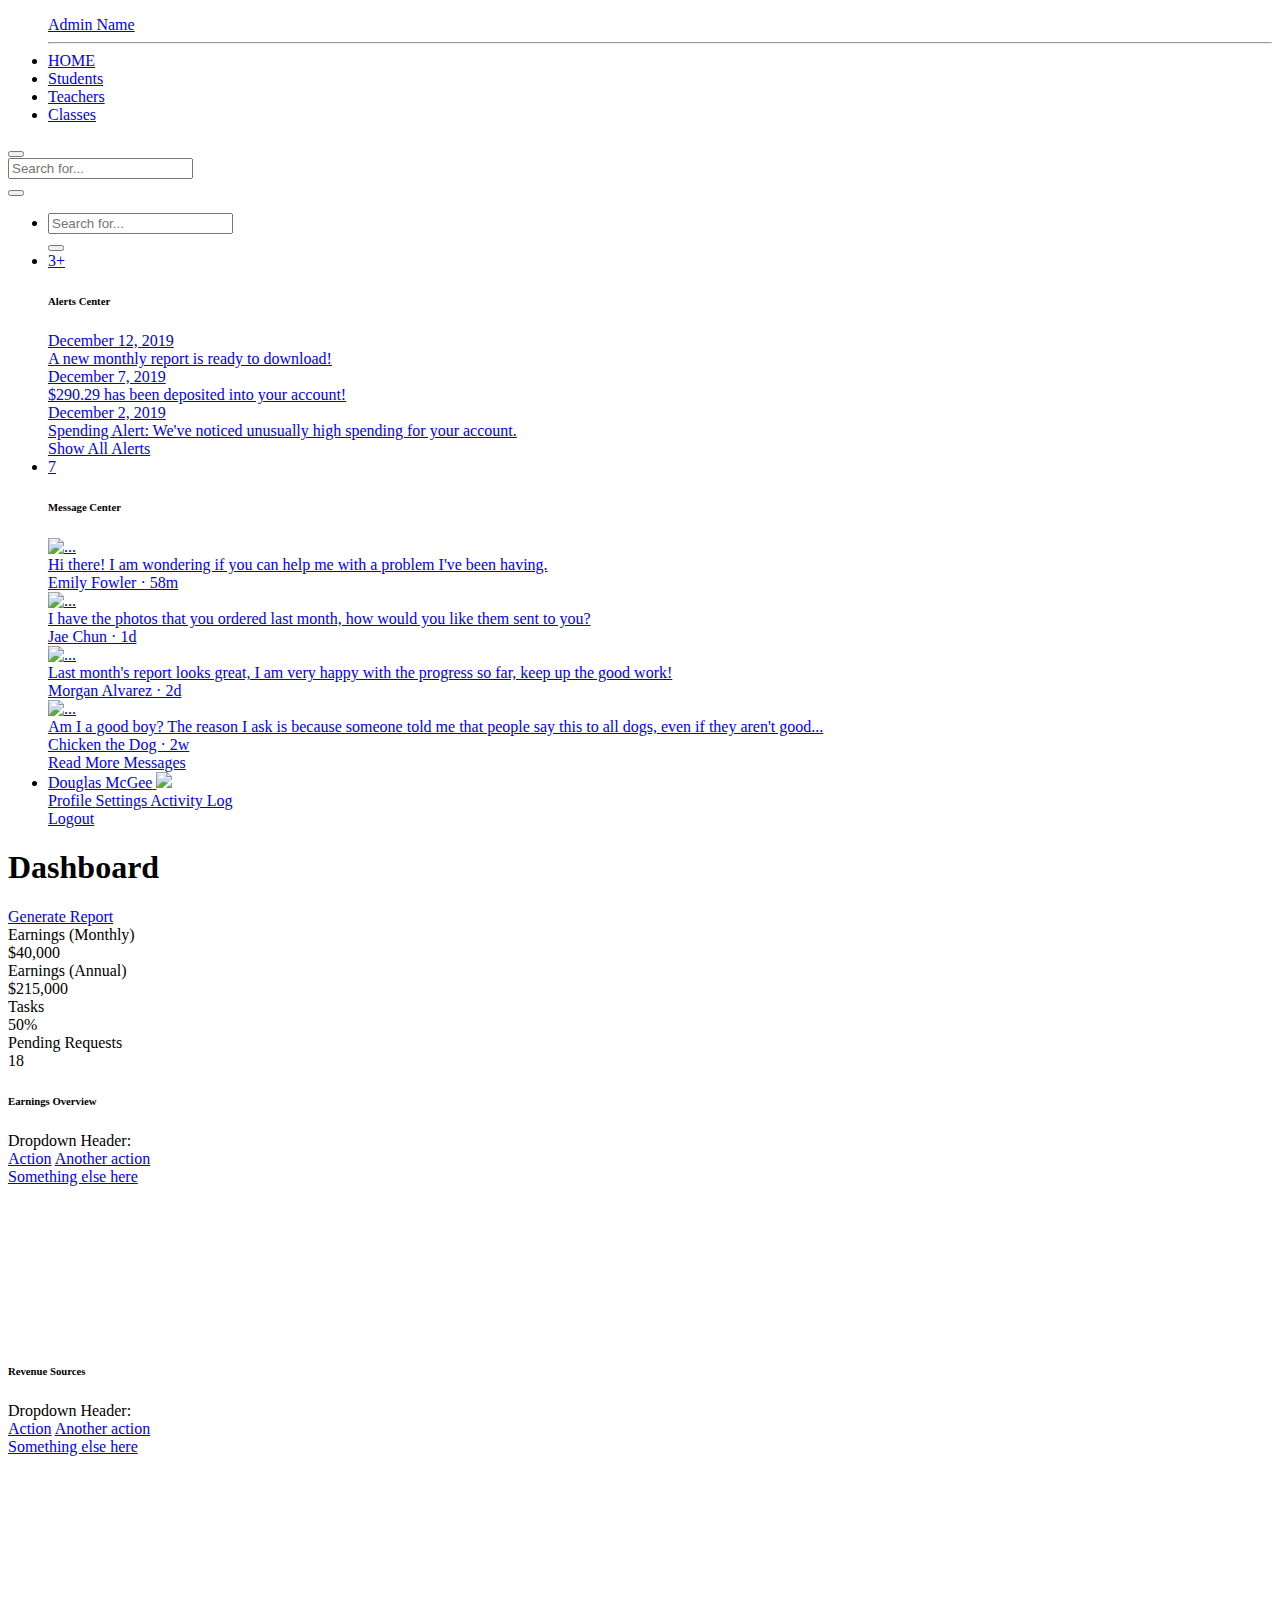
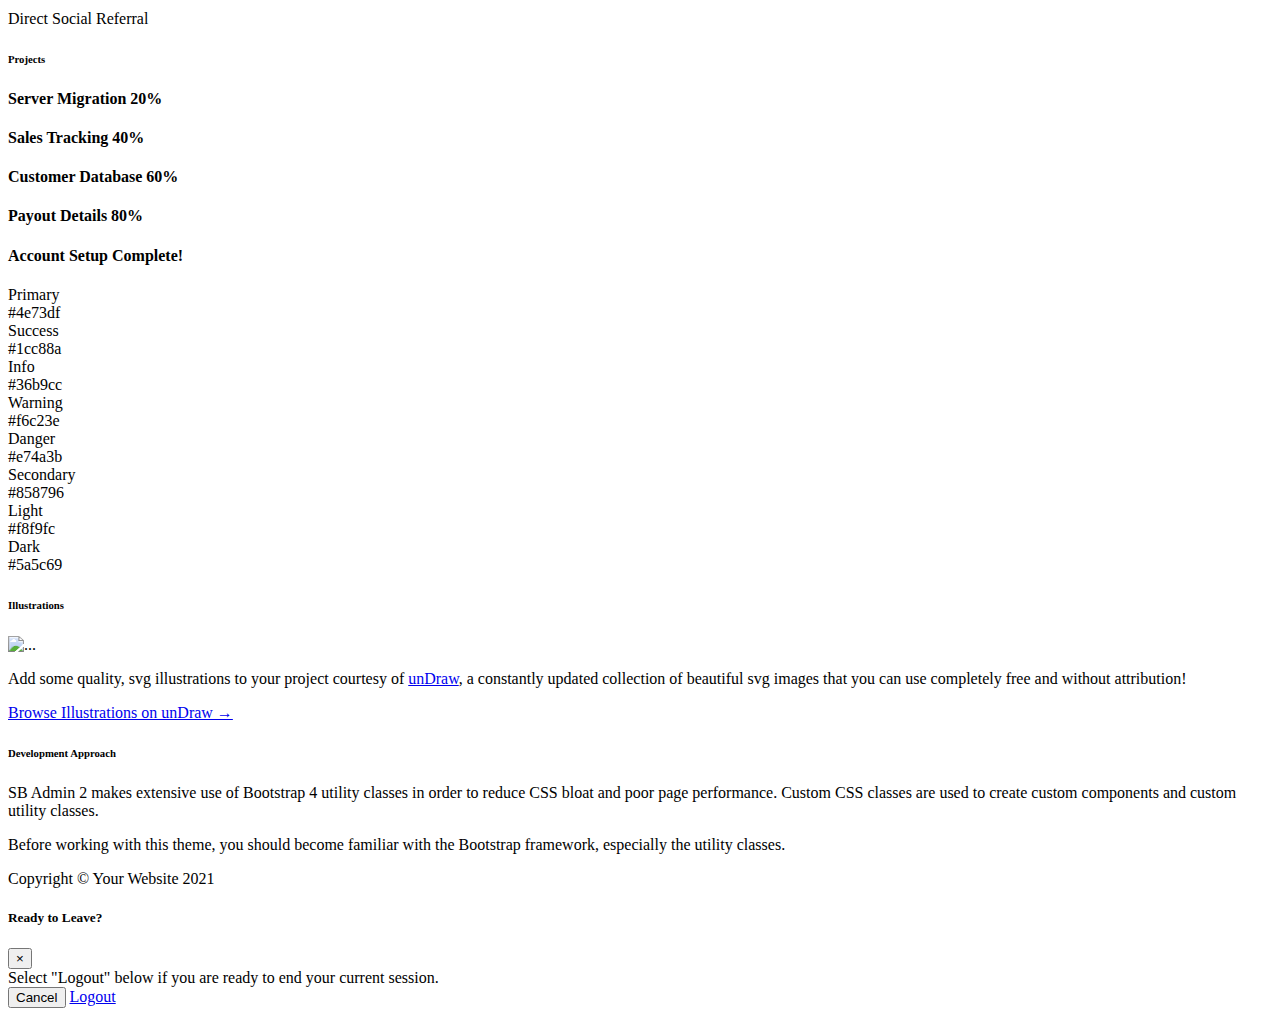
==== src/main/webapp/WEB-INF/templates/index.html @ e12fc764 "add/edit/delete/count student functions" ====
<!DOCTYPE html>
<html lang="en">

<head>

    <meta charset="utf-8">
    <meta http-equiv="X-UA-Compatible" content="IE=edge">
    <meta name="viewport" content="width=device-width, initial-scale=1, shrink-to-fit=no">
    <meta name="description" content="">
    <meta name="author" content="">

    <title> Admin Dashboard </title>

    <!-- Custom fonts for this template-->
    <link href="vendor/fontawesome-free/css/all.min.css" rel="stylesheet" type="text/css">
    <link
        href="https://fonts.googleapis.com/css?family=Nunito:200,200i,300,300i,400,400i,600,600i,700,700i,800,800i,900,900i"
        rel="stylesheet">

    <!-- Custom styles for this template-->
    <link href="css/sb-admin-2.min.css" rel="stylesheet">

</head>

<body id="page-top">

    <!-- Page Wrapper -->
    <div id="wrapper">

        <!-- Sidebar -->
        <ul class="navbar-nav bg-gradient-primary sidebar sidebar-dark accordion" id="accordionSidebar">

            <!-- Sidebar - Brand -->
            <a class="sidebar-brand d-flex align-items-center justify-content-center" href="index.html">
                <div class="sidebar-brand-icon rotate-n-15">
                    <i class="fas fa-laugh-wink"></i>
                </div>
                <div class="sidebar-brand-text mx-3"> Admin Name</div>
            </a>

            <!-- Divider -->
            <hr class="sidebar-divider my-0">

            <!-- Nav Item - Dashboard -->
            <li class="nav-item active">
                <a class="nav-link" href="index.html">
                    <i></i>
                    <span>HOME</span></a>
            </li>

            <li class="nav-item">
                <a class="nav-link collapsed" href="#" data-toggle="collapse" data-target="#collapsePages"
                   aria-expanded="true" aria-controls="collapsePages">
                    <i class="fas fa-fw fa-folder"></i>
                    <span>Students</span>
                </a>

            <li class="nav-item">
                <a class="nav-link collapsed" href="#" data-toggle="collapse" data-target="#collapsePages"
                   aria-expanded="true" aria-controls="collapsePages">
                    <i class="fas fa-fw fa-folder"></i>
                    <span>Teachers</span>
                </a>

            <li class="nav-item">
                <a class="nav-link collapsed" href="#" data-toggle="collapse" data-target="#collapsePages"
                   aria-expanded="true" aria-controls="collapsePages">
                    <i class="fas fa-fw fa-folder"></i>
                    <span>Classes</span>
                </a>
        </ul>
        <!-- End of Sidebar -->

        <!-- Content Wrapper -->
        <div id="content-wrapper" class="d-flex flex-column">

            <!-- Main Content -->
            <div id="content">

                <!-- Topbar -->
                <nav class="navbar navbar-expand navbar-light bg-white topbar mb-4 static-top shadow">

                    <!-- Sidebar Toggle (Topbar) -->
                    <button id="sidebarToggleTop" class="btn btn-link d-md-none rounded-circle mr-3">
                        <i class="fa fa-bars"></i>
                    </button>

                    <!-- Topbar Search -->
                    <form
                        class="d-none d-sm-inline-block form-inline mr-auto ml-md-3 my-2 my-md-0 mw-100 navbar-search">
                        <div class="input-group">
                            <input type="text" class="form-control bg-light border-0 small" placeholder="Search for..."
                                aria-label="Search" aria-describedby="basic-addon2">
                            <div class="input-group-append">
                                <button class="btn btn-primary" type="button">
                                    <i class="fas fa-search fa-sm"></i>
                                </button>
                            </div>
                        </div>
                    </form>

                    <!-- Topbar Navbar -->
                    <ul class="navbar-nav ml-auto">

                        <!-- Nav Item - Search Dropdown (Visible Only XS) -->
                        <li class="nav-item dropdown no-arrow d-sm-none">
                            <a class="nav-link dropdown-toggle" href="#" id="searchDropdown" role="button"
                                data-toggle="dropdown" aria-haspopup="true" aria-expanded="false">
                                <i class="fas fa-search fa-fw"></i>
                            </a>
                            <!-- Dropdown - Messages -->
                            <div class="dropdown-menu dropdown-menu-right p-3 shadow animated--grow-in"
                                aria-labelledby="searchDropdown">
                                <form class="form-inline mr-auto w-100 navbar-search">
                                    <div class="input-group">
                                        <input type="text" class="form-control bg-light border-0 small"
                                            placeholder="Search for..." aria-label="Search"
                                            aria-describedby="basic-addon2">
                                        <div class="input-group-append">
                                            <button class="btn btn-primary" type="button">
                                                <i class="fas fa-search fa-sm"></i>
                                            </button>
                                        </div>
                                    </div>
                                </form>
                            </div>
                        </li>

                        <!-- Nav Item - Alerts -->
                        <li class="nav-item dropdown no-arrow mx-1">
                            <a class="nav-link dropdown-toggle" href="#" id="alertsDropdown" role="button"
                                data-toggle="dropdown" aria-haspopup="true" aria-expanded="false">
                                <i class="fas fa-bell fa-fw"></i>
                                <!-- Counter - Alerts -->
                                <span class="badge badge-danger badge-counter">3+</span>
                            </a>
                            <!-- Dropdown - Alerts -->
                            <div class="dropdown-list dropdown-menu dropdown-menu-right shadow animated--grow-in"
                                aria-labelledby="alertsDropdown">
                                <h6 class="dropdown-header">
                                    Alerts Center
                                </h6>
                                <a class="dropdown-item d-flex align-items-center" href="#">
                                    <div class="mr-3">
                                        <div class="icon-circle bg-primary">
                                            <i class="fas fa-file-alt text-white"></i>
                                        </div>
                                    </div>
                                    <div>
                                        <div class="small text-gray-500">December 12, 2019</div>
                                        <span class="font-weight-bold">A new monthly report is ready to download!</span>
                                    </div>
                                </a>
                                <a class="dropdown-item d-flex align-items-center" href="#">
                                    <div class="mr-3">
                                        <div class="icon-circle bg-success">
                                            <i class="fas fa-donate text-white"></i>
                                        </div>
                                    </div>
                                    <div>
                                        <div class="small text-gray-500">December 7, 2019</div>
                                        $290.29 has been deposited into your account!
                                    </div>
                                </a>
                                <a class="dropdown-item d-flex align-items-center" href="#">
                                    <div class="mr-3">
                                        <div class="icon-circle bg-warning">
                                            <i class="fas fa-exclamation-triangle text-white"></i>
                                        </div>
                                    </div>
                                    <div>
                                        <div class="small text-gray-500">December 2, 2019</div>
                                        Spending Alert: We've noticed unusually high spending for your account.
                                    </div>
                                </a>
                                <a class="dropdown-item text-center small text-gray-500" href="#">Show All Alerts</a>
                            </div>
                        </li>

                        <!-- Nav Item - Messages -->
                        <li class="nav-item dropdown no-arrow mx-1">
                            <a class="nav-link dropdown-toggle" href="#" id="messagesDropdown" role="button"
                                data-toggle="dropdown" aria-haspopup="true" aria-expanded="false">
                                <i class="fas fa-envelope fa-fw"></i>
                                <!-- Counter - Messages -->
                                <span class="badge badge-danger badge-counter">7</span>
                            </a>
                            <!-- Dropdown - Messages -->
                            <div class="dropdown-list dropdown-menu dropdown-menu-right shadow animated--grow-in"
                                aria-labelledby="messagesDropdown">
                                <h6 class="dropdown-header">
                                    Message Center
                                </h6>
                                <a class="dropdown-item d-flex align-items-center" href="#">
                                    <div class="dropdown-list-image mr-3">
                                        <img class="rounded-circle" src="img/undraw_profile_1.svg"
                                            alt="...">
                                        <div class="status-indicator bg-success"></div>
                                    </div>
                                    <div class="font-weight-bold">
                                        <div class="text-truncate">Hi there! I am wondering if you can help me with a
                                            problem I've been having.</div>
                                        <div class="small text-gray-500">Emily Fowler · 58m</div>
                                    </div>
                                </a>
                                <a class="dropdown-item d-flex align-items-center" href="#">
                                    <div class="dropdown-list-image mr-3">
                                        <img class="rounded-circle" src="img/undraw_profile_2.svg"
                                            alt="...">
                                        <div class="status-indicator"></div>
                                    </div>
                                    <div>
                                        <div class="text-truncate">I have the photos that you ordered last month, how
                                            would you like them sent to you?</div>
                                        <div class="small text-gray-500">Jae Chun · 1d</div>
                                    </div>
                                </a>
                                <a class="dropdown-item d-flex align-items-center" href="#">
                                    <div class="dropdown-list-image mr-3">
                                        <img class="rounded-circle" src="img/undraw_profile_3.svg"
                                            alt="...">
                                        <div class="status-indicator bg-warning"></div>
                                    </div>
                                    <div>
                                        <div class="text-truncate">Last month's report looks great, I am very happy with
                                            the progress so far, keep up the good work!</div>
                                        <div class="small text-gray-500">Morgan Alvarez · 2d</div>
                                    </div>
                                </a>
                                <a class="dropdown-item d-flex align-items-center" href="#">
                                    <div class="dropdown-list-image mr-3">
                                        <img class="rounded-circle" src="https://source.unsplash.com/Mv9hjnEUHR4/60x60"
                                            alt="...">
                                        <div class="status-indicator bg-success"></div>
                                    </div>
                                    <div>
                                        <div class="text-truncate">Am I a good boy? The reason I ask is because someone
                                            told me that people say this to all dogs, even if they aren't good...</div>
                                        <div class="small text-gray-500">Chicken the Dog · 2w</div>
                                    </div>
                                </a>
                                <a class="dropdown-item text-center small text-gray-500" href="#">Read More Messages</a>
                            </div>
                        </li>

                        <div class="topbar-divider d-none d-sm-block"></div>

                        <!-- Nav Item - User Information -->
                        <li class="nav-item dropdown no-arrow">
                            <a class="nav-link dropdown-toggle" href="#" id="userDropdown" role="button"
                                data-toggle="dropdown" aria-haspopup="true" aria-expanded="false">
                                <span class="mr-2 d-none d-lg-inline text-gray-600 small">Douglas McGee</span>
                                <img class="img-profile rounded-circle"
                                    src="img/undraw_profile.svg">
                            </a>
                            <!-- Dropdown - User Information -->
                            <div class="dropdown-menu dropdown-menu-right shadow animated--grow-in"
                                aria-labelledby="userDropdown">
                                <a class="dropdown-item" href="#">
                                    <i class="fas fa-user fa-sm fa-fw mr-2 text-gray-400"></i>
                                    Profile
                                </a>
                                <a class="dropdown-item" href="#">
                                    <i class="fas fa-cogs fa-sm fa-fw mr-2 text-gray-400"></i>
                                    Settings
                                </a>
                                <a class="dropdown-item" href="#">
                                    <i class="fas fa-list fa-sm fa-fw mr-2 text-gray-400"></i>
                                    Activity Log
                                </a>
                                <div class="dropdown-divider"></div>
                                <a class="dropdown-item" href="#" data-toggle="modal" data-target="#logoutModal">
                                    <i class="fas fa-sign-out-alt fa-sm fa-fw mr-2 text-gray-400"></i>
                                    Logout
                                </a>
                            </div>
                        </li>

                    </ul>

                </nav>
                <!-- End of Topbar -->

                <!-- Begin Page Content -->
                <div class="container-fluid">

                    <!-- Page Heading -->
                    <div class="d-sm-flex align-items-center justify-content-between mb-4">
                        <h1 class="h3 mb-0 text-gray-800">Dashboard</h1>
                        <a href="#" class="d-none d-sm-inline-block btn btn-sm btn-primary shadow-sm"><i
                                class="fas fa-download fa-sm text-white-50"></i> Generate Report</a>
                    </div>

                    <!-- Content Row -->
                    <div class="row">

                        <!-- Earnings (Monthly) Card Example -->
                        <div class="col-xl-3 col-md-6 mb-4">
                            <div class="card border-left-primary shadow h-100 py-2">
                                <div class="card-body">
                                    <div class="row no-gutters align-items-center">
                                        <div class="col mr-2">
                                            <div class="text-xs font-weight-bold text-primary text-uppercase mb-1">
                                                Earnings (Monthly)</div>
                                            <div class="h5 mb-0 font-weight-bold text-gray-800">$40,000</div>
                                        </div>
                                        <div class="col-auto">
                                            <i class="fas fa-calendar fa-2x text-gray-300"></i>
                                        </div>
                                    </div>
                                </div>
                            </div>
                        </div>

                        <!-- Earnings (Monthly) Card Example -->
                        <div class="col-xl-3 col-md-6 mb-4">
                            <div class="card border-left-success shadow h-100 py-2">
                                <div class="card-body">
                                    <div class="row no-gutters align-items-center">
                                        <div class="col mr-2">
                                            <div class="text-xs font-weight-bold text-success text-uppercase mb-1">
                                                Earnings (Annual)</div>
                                            <div class="h5 mb-0 font-weight-bold text-gray-800">$215,000</div>
                                        </div>
                                        <div class="col-auto">
                                            <i class="fas fa-dollar-sign fa-2x text-gray-300"></i>
                                        </div>
                                    </div>
                                </div>
                            </div>
                        </div>

                        <!-- Earnings (Monthly) Card Example -->
                        <div class="col-xl-3 col-md-6 mb-4">
                            <div class="card border-left-info shadow h-100 py-2">
                                <div class="card-body">
                                    <div class="row no-gutters align-items-center">
                                        <div class="col mr-2">
                                            <div class="text-xs font-weight-bold text-info text-uppercase mb-1">Tasks
                                            </div>
                                            <div class="row no-gutters align-items-center">
                                                <div class="col-auto">
                                                    <div class="h5 mb-0 mr-3 font-weight-bold text-gray-800">50%</div>
                                                </div>
                                                <div class="col">
                                                    <div class="progress progress-sm mr-2">
                                                        <div class="progress-bar bg-info" role="progressbar"
                                                            style="width: 50%" aria-valuenow="50" aria-valuemin="0"
                                                            aria-valuemax="100"></div>
                                                    </div>
                                                </div>
                                            </div>
                                        </div>
                                        <div class="col-auto">
                                            <i class="fas fa-clipboard-list fa-2x text-gray-300"></i>
                                        </div>
                                    </div>
                                </div>
                            </div>
                        </div>

                        <!-- Pending Requests Card Example -->
                        <div class="col-xl-3 col-md-6 mb-4">
                            <div class="card border-left-warning shadow h-100 py-2">
                                <div class="card-body">
                                    <div class="row no-gutters align-items-center">
                                        <div class="col mr-2">
                                            <div class="text-xs font-weight-bold text-warning text-uppercase mb-1">
                                                Pending Requests</div>
                                            <div class="h5 mb-0 font-weight-bold text-gray-800">18</div>
                                        </div>
                                        <div class="col-auto">
                                            <i class="fas fa-comments fa-2x text-gray-300"></i>
                                        </div>
                                    </div>
                                </div>
                            </div>
                        </div>
                    </div>

                    <!-- Content Row -->

                    <div class="row">

                        <!-- Area Chart -->
                        <div class="col-xl-8 col-lg-7">
                            <div class="card shadow mb-4">
                                <!-- Card Header - Dropdown -->
                                <div
                                    class="card-header py-3 d-flex flex-row align-items-center justify-content-between">
                                    <h6 class="m-0 font-weight-bold text-primary">Earnings Overview</h6>
                                    <div class="dropdown no-arrow">
                                        <a class="dropdown-toggle" href="#" role="button" id="dropdownMenuLink"
                                            data-toggle="dropdown" aria-haspopup="true" aria-expanded="false">
                                            <i class="fas fa-ellipsis-v fa-sm fa-fw text-gray-400"></i>
                                        </a>
                                        <div class="dropdown-menu dropdown-menu-right shadow animated--fade-in"
                                            aria-labelledby="dropdownMenuLink">
                                            <div class="dropdown-header">Dropdown Header:</div>
                                            <a class="dropdown-item" href="#">Action</a>
                                            <a class="dropdown-item" href="#">Another action</a>
                                            <div class="dropdown-divider"></div>
                                            <a class="dropdown-item" href="#">Something else here</a>
                                        </div>
                                    </div>
                                </div>
                                <!-- Card Body -->
                                <div class="card-body">
                                    <div class="chart-area">
                                        <canvas id="myAreaChart"></canvas>
                                    </div>
                                </div>
                            </div>
                        </div>

                        <!-- Pie Chart -->
                        <div class="col-xl-4 col-lg-5">
                            <div class="card shadow mb-4">
                                <!-- Card Header - Dropdown -->
                                <div
                                    class="card-header py-3 d-flex flex-row align-items-center justify-content-between">
                                    <h6 class="m-0 font-weight-bold text-primary">Revenue Sources</h6>
                                    <div class="dropdown no-arrow">
                                        <a class="dropdown-toggle" href="#" role="button" id="dropdownMenuLink"
                                            data-toggle="dropdown" aria-haspopup="true" aria-expanded="false">
                                            <i class="fas fa-ellipsis-v fa-sm fa-fw text-gray-400"></i>
                                        </a>
                                        <div class="dropdown-menu dropdown-menu-right shadow animated--fade-in"
                                            aria-labelledby="dropdownMenuLink">
                                            <div class="dropdown-header">Dropdown Header:</div>
                                            <a class="dropdown-item" href="#">Action</a>
                                            <a class="dropdown-item" href="#">Another action</a>
                                            <div class="dropdown-divider"></div>
                                            <a class="dropdown-item" href="#">Something else here</a>
                                        </div>
                                    </div>
                                </div>
                                <!-- Card Body -->
                                <div class="card-body">
                                    <div class="chart-pie pt-4 pb-2">
                                        <canvas id="myPieChart"></canvas>
                                    </div>
                                    <div class="mt-4 text-center small">
                                        <span class="mr-2">
                                            <i class="fas fa-circle text-primary"></i> Direct
                                        </span>
                                        <span class="mr-2">
                                            <i class="fas fa-circle text-success"></i> Social
                                        </span>
                                        <span class="mr-2">
                                            <i class="fas fa-circle text-info"></i> Referral
                                        </span>
                                    </div>
                                </div>
                            </div>
                        </div>
                    </div>

                    <!-- Content Row -->
                    <div class="row">

                        <!-- Content Column -->
                        <div class="col-lg-6 mb-4">

                            <!-- Project Card Example -->
                            <div class="card shadow mb-4">
                                <div class="card-header py-3">
                                    <h6 class="m-0 font-weight-bold text-primary">Projects</h6>
                                </div>
                                <div class="card-body">
                                    <h4 class="small font-weight-bold">Server Migration <span
                                            class="float-right">20%</span></h4>
                                    <div class="progress mb-4">
                                        <div class="progress-bar bg-danger" role="progressbar" style="width: 20%"
                                            aria-valuenow="20" aria-valuemin="0" aria-valuemax="100"></div>
                                    </div>
                                    <h4 class="small font-weight-bold">Sales Tracking <span
                                            class="float-right">40%</span></h4>
                                    <div class="progress mb-4">
                                        <div class="progress-bar bg-warning" role="progressbar" style="width: 40%"
                                            aria-valuenow="40" aria-valuemin="0" aria-valuemax="100"></div>
                                    </div>
                                    <h4 class="small font-weight-bold">Customer Database <span
                                            class="float-right">60%</span></h4>
                                    <div class="progress mb-4">
                                        <div class="progress-bar" role="progressbar" style="width: 60%"
                                            aria-valuenow="60" aria-valuemin="0" aria-valuemax="100"></div>
                                    </div>
                                    <h4 class="small font-weight-bold">Payout Details <span
                                            class="float-right">80%</span></h4>
                                    <div class="progress mb-4">
                                        <div class="progress-bar bg-info" role="progressbar" style="width: 80%"
                                            aria-valuenow="80" aria-valuemin="0" aria-valuemax="100"></div>
                                    </div>
                                    <h4 class="small font-weight-bold">Account Setup <span
                                            class="float-right">Complete!</span></h4>
                                    <div class="progress">
                                        <div class="progress-bar bg-success" role="progressbar" style="width: 100%"
                                            aria-valuenow="100" aria-valuemin="0" aria-valuemax="100"></div>
                                    </div>
                                </div>
                            </div>

                            <!-- Color System -->
                            <div class="row">
                                <div class="col-lg-6 mb-4">
                                    <div class="card bg-primary text-white shadow">
                                        <div class="card-body">
                                            Primary
                                            <div class="text-white-50 small">#4e73df</div>
                                        </div>
                                    </div>
                                </div>
                                <div class="col-lg-6 mb-4">
                                    <div class="card bg-success text-white shadow">
                                        <div class="card-body">
                                            Success
                                            <div class="text-white-50 small">#1cc88a</div>
                                        </div>
                                    </div>
                                </div>
                                <div class="col-lg-6 mb-4">
                                    <div class="card bg-info text-white shadow">
                                        <div class="card-body">
                                            Info
                                            <div class="text-white-50 small">#36b9cc</div>
                                        </div>
                                    </div>
                                </div>
                                <div class="col-lg-6 mb-4">
                                    <div class="card bg-warning text-white shadow">
                                        <div class="card-body">
                                            Warning
                                            <div class="text-white-50 small">#f6c23e</div>
                                        </div>
                                    </div>
                                </div>
                                <div class="col-lg-6 mb-4">
                                    <div class="card bg-danger text-white shadow">
                                        <div class="card-body">
                                            Danger
                                            <div class="text-white-50 small">#e74a3b</div>
                                        </div>
                                    </div>
                                </div>
                                <div class="col-lg-6 mb-4">
                                    <div class="card bg-secondary text-white shadow">
                                        <div class="card-body">
                                            Secondary
                                            <div class="text-white-50 small">#858796</div>
                                        </div>
                                    </div>
                                </div>
                                <div class="col-lg-6 mb-4">
                                    <div class="card bg-light text-black shadow">
                                        <div class="card-body">
                                            Light
                                            <div class="text-black-50 small">#f8f9fc</div>
                                        </div>
                                    </div>
                                </div>
                                <div class="col-lg-6 mb-4">
                                    <div class="card bg-dark text-white shadow">
                                        <div class="card-body">
                                            Dark
                                            <div class="text-white-50 small">#5a5c69</div>
                                        </div>
                                    </div>
                                </div>
                            </div>

                        </div>

                        <div class="col-lg-6 mb-4">

                            <!-- Illustrations -->
                            <div class="card shadow mb-4">
                                <div class="card-header py-3">
                                    <h6 class="m-0 font-weight-bold text-primary">Illustrations</h6>
                                </div>
                                <div class="card-body">
                                    <div class="text-center">
                                        <img class="img-fluid px-3 px-sm-4 mt-3 mb-4" style="width: 25rem;"
                                            src="img/undraw_posting_photo.svg" alt="...">
                                    </div>
                                    <p>Add some quality, svg illustrations to your project courtesy of <a
                                            target="_blank" rel="nofollow" href="https://undraw.co/">unDraw</a>, a
                                        constantly updated collection of beautiful svg images that you can use
                                        completely free and without attribution!</p>
                                    <a target="_blank" rel="nofollow" href="https://undraw.co/">Browse Illustrations on
                                        unDraw &rarr;</a>
                                </div>
                            </div>

                            <!-- Approach -->
                            <div class="card shadow mb-4">
                                <div class="card-header py-3">
                                    <h6 class="m-0 font-weight-bold text-primary">Development Approach</h6>
                                </div>
                                <div class="card-body">
                                    <p>SB Admin 2 makes extensive use of Bootstrap 4 utility classes in order to reduce
                                        CSS bloat and poor page performance. Custom CSS classes are used to create
                                        custom components and custom utility classes.</p>
                                    <p class="mb-0">Before working with this theme, you should become familiar with the
                                        Bootstrap framework, especially the utility classes.</p>
                                </div>
                            </div>

                        </div>
                    </div>

                </div>
                <!-- /.container-fluid -->

            </div>
            <!-- End of Main Content -->

            <!-- Footer -->
            <footer class="sticky-footer bg-white">
                <div class="container my-auto">
                    <div class="copyright text-center my-auto">
                        <span>Copyright &copy; Your Website 2021</span>
                    </div>
                </div>
            </footer>
            <!-- End of Footer -->

        </div>
        <!-- End of Content Wrapper -->

    </div>
    <!-- End of Page Wrapper -->

    <!-- Scroll to Top Button-->
    <a class="scroll-to-top rounded" href="#page-top">
        <i class="fas fa-angle-up"></i>
    </a>

    <!-- Logout Modal-->
    <div class="modal fade" id="logoutModal" tabindex="-1" role="dialog" aria-labelledby="exampleModalLabel"
        aria-hidden="true">
        <div class="modal-dialog" role="document">
            <div class="modal-content">
                <div class="modal-header">
                    <h5 class="modal-title" id="exampleModalLabel">Ready to Leave?</h5>
                    <button class="close" type="button" data-dismiss="modal" aria-label="Close">
                        <span aria-hidden="true">×</span>
                    </button>
                </div>
                <div class="modal-body">Select "Logout" below if you are ready to end your current session.</div>
                <div class="modal-footer">
                    <button class="btn btn-secondary" type="button" data-dismiss="modal">Cancel</button>
                    <a class="btn btn-primary" href="login.html">Logout</a>
                </div>
            </div>
        </div>
    </div>

    <!-- Bootstrap core JavaScript-->
    <script src="vendor/jquery/jquery.min.js"></script>
    <script src="vendor/bootstrap/js/bootstrap.bundle.min.js"></script>

    <!-- Core plugin JavaScript-->
    <script src="vendor/jquery-easing/jquery.easing.min.js"></script>

    <!-- Custom scripts for all pages-->
    <script src="js/sb-admin-2.min.js"></script>

    <!-- Page level plugins -->
    <script src="vendor/chart.js/Chart.min.js"></script>

    <!-- Page level custom scripts -->
    <script src="js/demo/chart-area-demo.js"></script>
    <script src="js/demo/chart-pie-demo.js"></script>

</body>

</html>
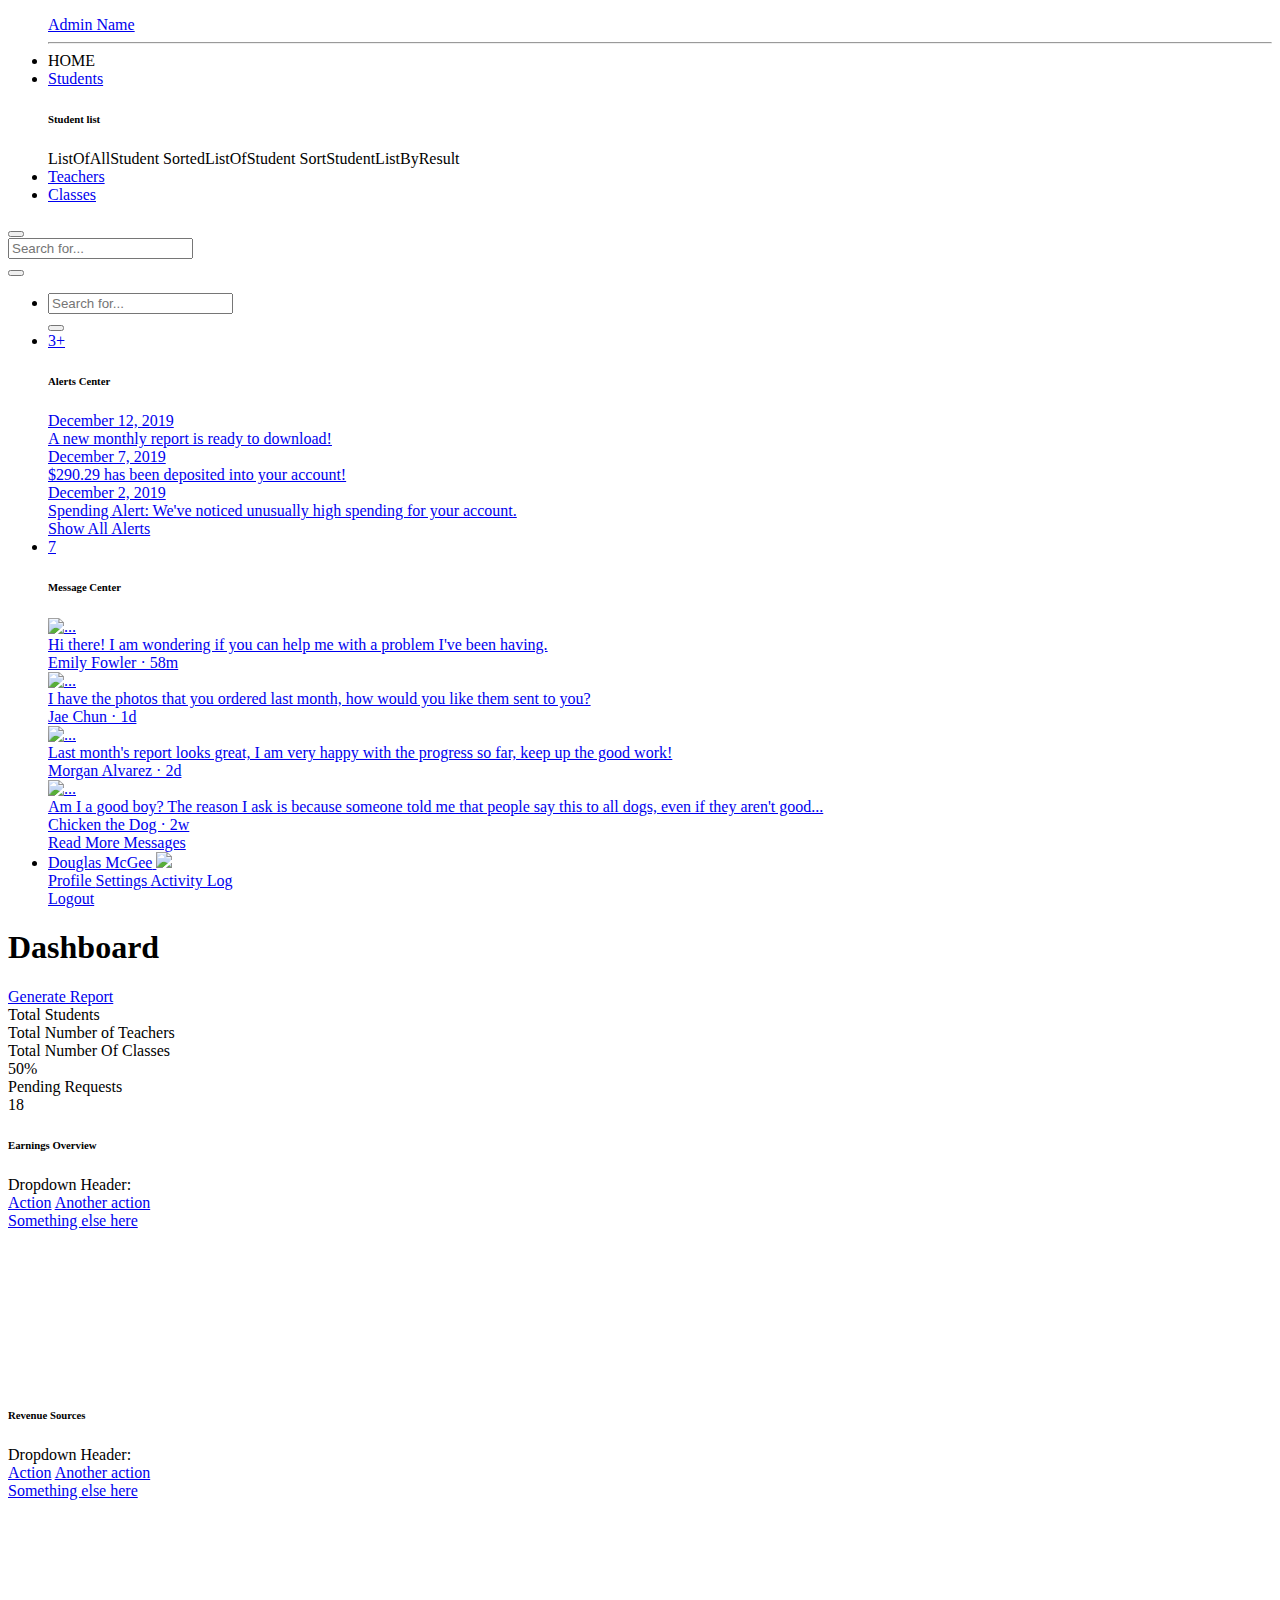
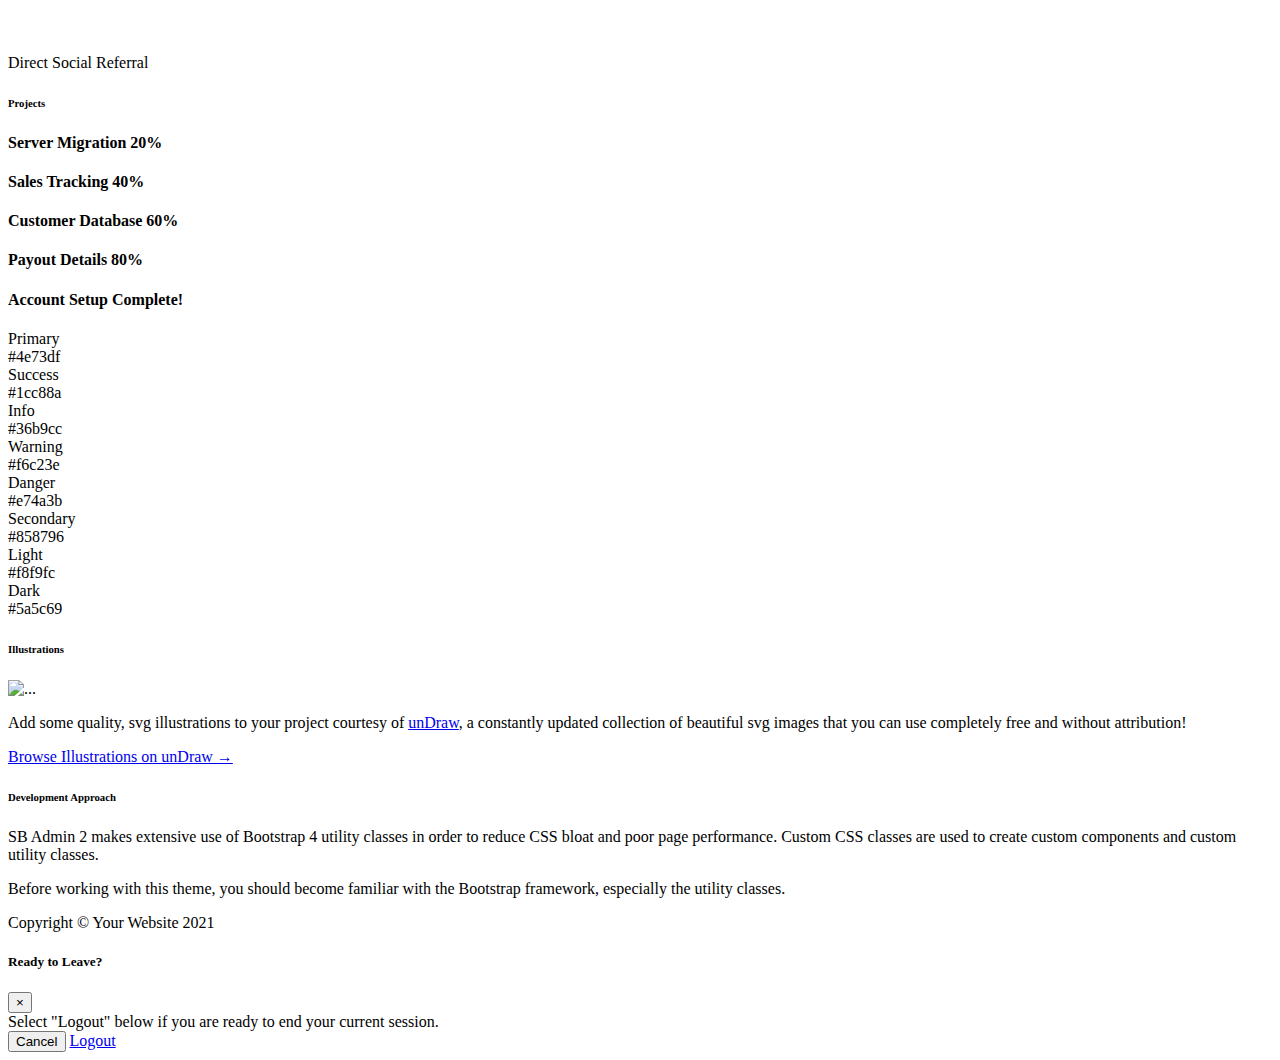
==== commit 5c27873c: "add new students and search student by name" ====
--- a/src/main/webapp/WEB-INF/templates/index.html
+++ b/src/main/webapp/WEB-INF/templates/index.html
@@ -1,5 +1,5 @@
 <!DOCTYPE html>
-<html lang="en">
+<html lang="en" xmlns:th="http://www.thymeleaf.org">
 
 <head>
 
@@ -43,18 +43,26 @@
 
             <!-- Nav Item - Dashboard -->
             <li class="nav-item active">
-                <a class="nav-link" href="index.html">
+                <a class="nav-link" th:href="@{/homePage}">
                     <i></i>
                     <span>HOME</span></a>
             </li>
-
             <li class="nav-item">
-                <a class="nav-link collapsed" href="#" data-toggle="collapse" data-target="#collapsePages"
-                   aria-expanded="true" aria-controls="collapsePages">
-                    <i class="fas fa-fw fa-folder"></i>
+                <a class="nav-link collapsed" href="#" data-toggle="collapse" data-target="#collapseTwo"
+                   aria-expanded="true" aria-controls="collapseTwo">
+                    <i class="fas fa-fw fa-cog"></i>
                     <span>Students</span>
                 </a>
-
+                <div id="collapseTwo" class="collapse" aria-labelledby="headingTwo" data-parent="#accordionSidebar">
+                    <div class="bg-white py-2 collapse-inner rounded">
+                        <h6 class="collapse-header">Student list</h6>
+                        <a class="collapse-item"  th:href="@{/allStudents}">ListOfAllStudent</a>
+                        <a class="collapse-item"  th:href="@{/sortedList}">SortedListOfStudent</a>
+                        <a class="collapse-item"  th:href="@{/sortedData}">SortStudentListByResult</a>
+
+                    </div>
+                </div>
+            </li>
             <li class="nav-item">
                 <a class="nav-link collapsed" href="#" data-toggle="collapse" data-target="#collapsePages"
                    aria-expanded="true" aria-controls="collapsePages">
@@ -300,9 +308,10 @@
                                 <div class="card-body">
                                     <div class="row no-gutters align-items-center">
                                         <div class="col mr-2">
-                                            <div class="text-xs font-weight-bold text-primary text-uppercase mb-1">
-                                                Earnings (Monthly)</div>
-                                            <div class="h5 mb-0 font-weight-bold text-gray-800">$40,000</div>
+                                            <div class="text-xs font-weight-bold text-success text-uppercase mb-1">
+                                                Total Students
+                                            </div>
+                                            <div class="h5 mb-0 font-weight-bold text-gray-800" th:text="${totalStudents}"/>
                                         </div>
                                         <div class="col-auto">
                                             <i class="fas fa-calendar fa-2x text-gray-300"></i>
@@ -313,17 +322,20 @@
                         </div>
 
                         <!-- Earnings (Monthly) Card Example -->
+                        <!-- Earnings (Monthly) Card Example -->
                         <div class="col-xl-3 col-md-6 mb-4">
-                            <div class="card border-left-success shadow h-100 py-2">
+                            <div class="card border-left-primary shadow h-100 py-2">
                                 <div class="card-body">
                                     <div class="row no-gutters align-items-center">
                                         <div class="col mr-2">
                                             <div class="text-xs font-weight-bold text-success text-uppercase mb-1">
-                                                Earnings (Annual)</div>
-                                            <div class="h5 mb-0 font-weight-bold text-gray-800">$215,000</div>
+                                                Total Number of Teachers
+
+                                            </div>
+                                            <div class="h5 mb-0 font-weight-bold text-gray-800" th:text="${totalStudents}"/>
                                         </div>
                                         <div class="col-auto">
-                                            <i class="fas fa-dollar-sign fa-2x text-gray-300"></i>
+                                            <i class="fas fa-calendar fa-2x text-gray-300"></i>
                                         </div>
                                     </div>
                                 </div>
@@ -336,7 +348,7 @@
                                 <div class="card-body">
                                     <div class="row no-gutters align-items-center">
                                         <div class="col mr-2">
-                                            <div class="text-xs font-weight-bold text-info text-uppercase mb-1">Tasks
+                                            <div class="text-xs font-weight-bold text-info text-uppercase mb-1">Total Number Of Classes
                                             </div>
                                             <div class="row no-gutters align-items-center">
                                                 <div class="col-auto">
@@ -390,7 +402,7 @@
                                     class="card-header py-3 d-flex flex-row align-items-center justify-content-between">
                                     <h6 class="m-0 font-weight-bold text-primary">Earnings Overview</h6>
                                     <div class="dropdown no-arrow">
-                                        <a class="dropdown-toggle" href="#" role="button" id="dropdownMenuLink"
+                                        <a class="dropdown-toggle" href="#" role="button"  id="dropdownMenuLink"
                                             data-toggle="dropdown" aria-haspopup="true" aria-expanded="false">
                                             <i class="fas fa-ellipsis-v fa-sm fa-fw text-gray-400"></i>
                                         </a>
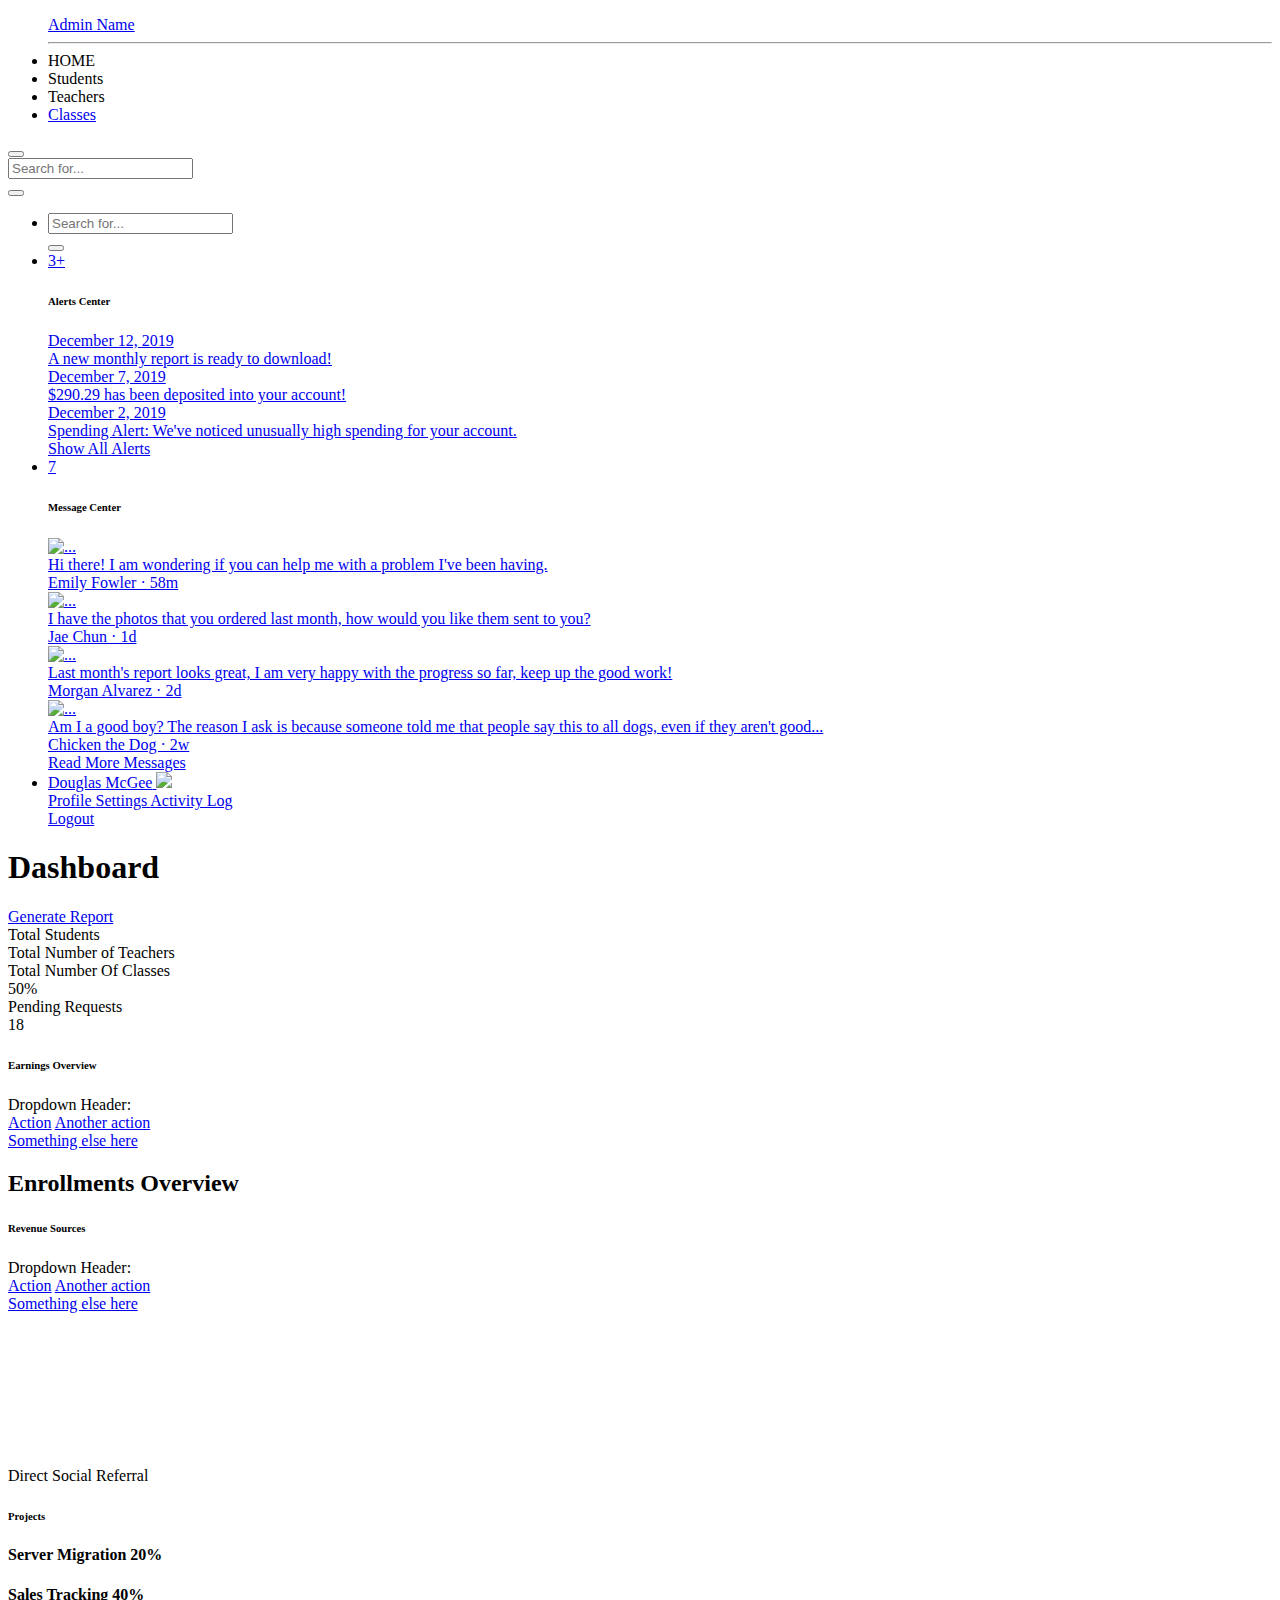
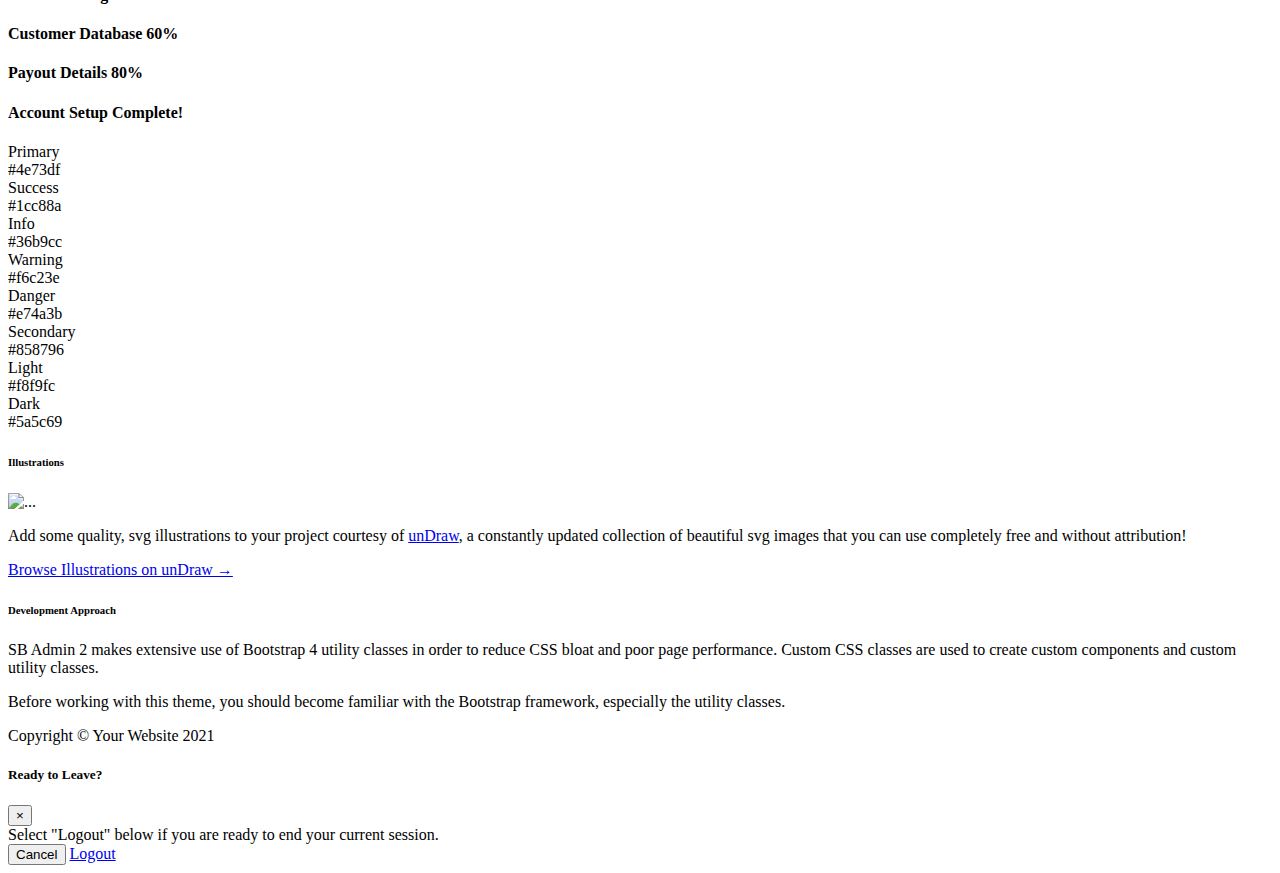
==== commit 693fd13f: "bar chart added in the home page" ====
--- a/src/main/webapp/WEB-INF/templates/index.html
+++ b/src/main/webapp/WEB-INF/templates/index.html
@@ -19,6 +19,7 @@
 
     <!-- Custom styles for this template-->
     <link href="css/sb-admin-2.min.css" rel="stylesheet">
+
 
 </head>
 
@@ -48,23 +49,14 @@
                     <span>HOME</span></a>
             </li>
             <li class="nav-item">
-                <a class="nav-link collapsed" href="#" data-toggle="collapse" data-target="#collapseTwo"
-                   aria-expanded="true" aria-controls="collapseTwo">
+                <a class="nav-link collapsed" th:href="@{/allStudents}">
                     <i class="fas fa-fw fa-cog"></i>
                     <span>Students</span>
                 </a>
-                <div id="collapseTwo" class="collapse" aria-labelledby="headingTwo" data-parent="#accordionSidebar">
-                    <div class="bg-white py-2 collapse-inner rounded">
-                        <h6 class="collapse-header">Student list</h6>
-                        <a class="collapse-item"  th:href="@{/allStudents}">ListOfAllStudent</a>
-                        <a class="collapse-item"  th:href="@{/sortedList}">SortedListOfStudent</a>
-                        <a class="collapse-item"  th:href="@{/sortedData}">SortStudentListByResult</a>
-
-                    </div>
-                </div>
+
             </li>
             <li class="nav-item">
-                <a class="nav-link collapsed" href="#" data-toggle="collapse" data-target="#collapsePages"
+                <a class="nav-link collapsed" data-toggle="collapse" data-target="#collapsePages"
                    aria-expanded="true" aria-controls="collapsePages">
                     <i class="fas fa-fw fa-folder"></i>
                     <span>Teachers</span>
@@ -418,8 +410,15 @@
                                 </div>
                                 <!-- Card Body -->
                                 <div class="card-body">
-                                    <div class="chart-area">
-                                        <canvas id="myAreaChart"></canvas>
+                                <!-- <div class="chart-area">-->
+                                      <!--  <canvas id="myChart"
+                                                style="width:100%;max-width:600px"></canvas>-->
+                                        <!--id="myChart" -->
+                                  <!--   <div align="center" style="width: 1000px;">-->
+                                         <h2>Enrollments Overview</h2>
+                                         <div id="chart_div"></div>
+                                         <!--<div id="piechart" style="width: 900px; height: 500px;"></div>-->
+                                     </div>
                                     </div>
                                 </div>
                             </div>
@@ -684,6 +683,40 @@
     <!-- Page level custom scripts -->
     <script src="js/demo/chart-area-demo.js"></script>
     <script src="js/demo/chart-pie-demo.js"></script>
+    <!--Bar Chart scripts-->
+    <script src="https://cdnjs.cloudflare.com/ajax/libs/Chart.js/2.5.0/Chart.min.js"></script>
+    <script src="https://ajax.googleapis.com/ajax/libs/jquery/3.4.1/jquery.min.js"></script>
+    <script type="text/javascript" src="https://www.gstatic.com/charts/loader.js"></script>
+    <script th:inline="javascript">
+        var real_data = /*[[${chartData}]]*/'noValue';
+        $(document).ready(function() {
+            google.charts.load('current', {
+                packages : [ 'corechart', 'bar' ]
+            });
+            google.charts.setOnLoadCallback(drawColumnChart);
+        });
+        function drawColumnChart() {
+            var data = new google.visualization.DataTable();
+            data.addColumn('string', 'Year');
+            data.addColumn('number', 'Views');
+            Object.keys(real_data).forEach(function(key) {
+                data.addRow([ key, real_data[key] ]);
+            });
+            var options = {
+                title : 'Blog stats',
+                hAxis : {
+                    title : 'Years',
+                },
+                vAxis : {
+                    title : 'View Count'
+                }
+            };
+            var chart = new google.visualization.ColumnChart(document
+                    .getElementById('chart_div'));
+            chart.draw(data, options);
+        }
+
+    </script>
 
 </body>
 
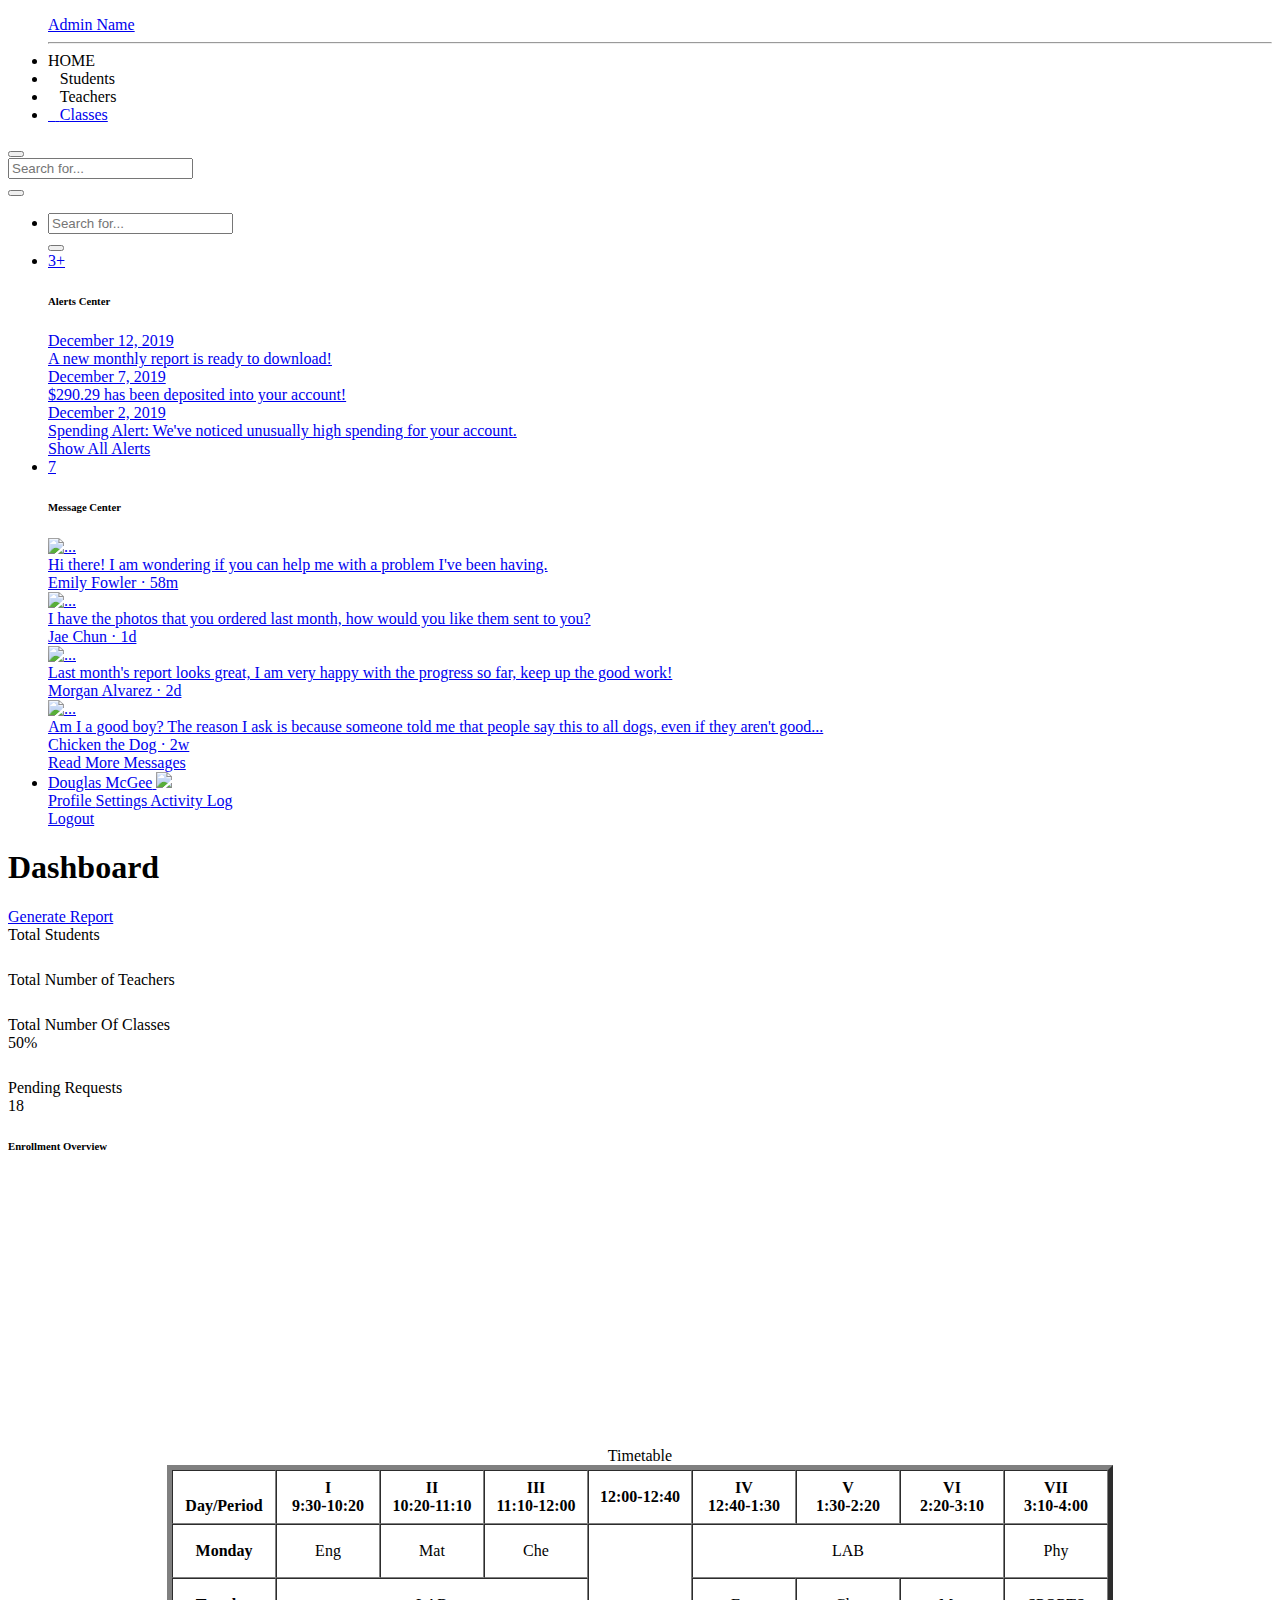
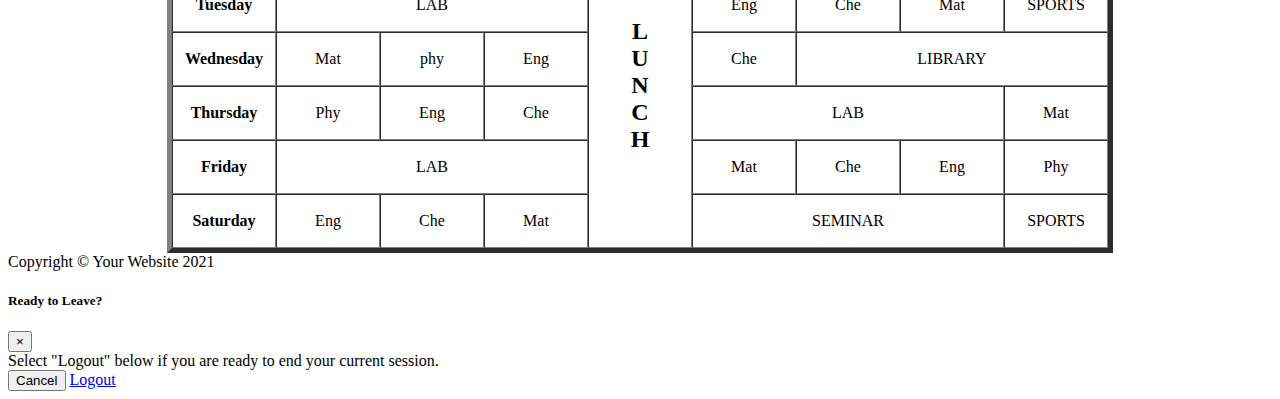
==== commit 20a4e6db: "add/edit/delete/count student functions" ====
--- a/src/main/webapp/WEB-INF/templates/index.html
+++ b/src/main/webapp/WEB-INF/templates/index.html
@@ -14,8 +14,8 @@
     <!-- Custom fonts for this template-->
     <link href="vendor/fontawesome-free/css/all.min.css" rel="stylesheet" type="text/css">
     <link
-        href="https://fonts.googleapis.com/css?family=Nunito:200,200i,300,300i,400,400i,600,600i,700,700i,800,800i,900,900i"
-        rel="stylesheet">
+            href="https://fonts.googleapis.com/css?family=Nunito:200,200i,300,300i,400,400i,600,600i,700,700i,800,800i,900,900i"
+            rel="stylesheet">
 
     <!-- Custom styles for this template-->
     <link href="css/sb-admin-2.min.css" rel="stylesheet">
@@ -25,601 +25,519 @@
 
 <body id="page-top">
 
-    <!-- Page Wrapper -->
-    <div id="wrapper">
-
-        <!-- Sidebar -->
-        <ul class="navbar-nav bg-gradient-primary sidebar sidebar-dark accordion" id="accordionSidebar">
-
-            <!-- Sidebar - Brand -->
-            <a class="sidebar-brand d-flex align-items-center justify-content-center" href="index.html">
-                <div class="sidebar-brand-icon rotate-n-15">
-                    <i class="fas fa-laugh-wink"></i>
+<!-- Page Wrapper -->
+<div id="wrapper">
+
+    <!-- Sidebar -->
+    <ul class="navbar-nav bg-gradient-primary sidebar sidebar-dark accordion" id="accordionSidebar">
+
+        <!-- Sidebar - Brand -->
+        <a class="sidebar-brand d-flex align-items-center justify-content-center" href="index.html">
+            <div class="sidebar-brand-icon rotate-n-15">
+                <i class="fas fa-laugh-wink"></i>
+            </div>
+            <div class="sidebar-brand-text mx-3"> Admin Name</div>
+        </a>
+
+        <!-- Divider -->
+        <hr class="sidebar-divider my-0">
+
+        <!-- Nav Item - Dashboard -->
+        <li class="nav-item active">
+            <a class="nav-link" th:href="@{/homePage}">
+                <i class="fa fa-home"></i>
+                <span>HOME</span></a>
+        </li>
+        <li class="nav-item">
+            <a class="nav-link collapsed" th:href="@{/studentData/1}">
+                <i style='font-size:10px' class='fas'>&#xf501;</i>
+                <span>Students</span>
+            </a>
+
+        </li>
+        <li class="nav-item">
+            <a class="nav-link collapsed" data-toggle="collapse" data-target="#collapsePages"
+               aria-expanded="true" aria-controls="collapsePages">
+                <i style='font-size:10px' class='fas'>&#xf51c;</i>
+                <span>Teachers</span>
+            </a>
+
+        <li class="nav-item">
+            <a class="nav-link collapsed" href="#" data-toggle="collapse" data-target="#collapsePages"
+               aria-expanded="true" aria-controls="collapsePages">
+                <i style='font-size:10px' class='fas'>&#xf549;</i>
+                <span>Classes</span>
+            </a>
+    </ul>
+    <!-- End of Sidebar -->
+
+    <!-- Content Wrapper -->
+    <div id="content-wrapper" class="d-flex flex-column">
+
+        <!-- Main Content -->
+        <div id="content">
+
+            <!-- Topbar -->
+            <nav class="navbar navbar-expand navbar-light bg-white topbar mb-4 static-top shadow">
+
+                <!-- Sidebar Toggle (Topbar) -->
+                <button id="sidebarToggleTop" class="btn btn-link d-md-none rounded-circle mr-3">
+                    <i class="fa fa-bars"></i>
+                </button>
+
+                <!-- Topbar Search -->
+                <form
+                        class="d-none d-sm-inline-block form-inline mr-auto ml-md-3 my-2 my-md-0 mw-100 navbar-search">
+                    <div class="input-group">
+                        <input type="text" class="form-control bg-light border-0 small" placeholder="Search for..."
+                               aria-label="Search" aria-describedby="basic-addon2">
+                        <div class="input-group-append">
+                            <button class="btn btn-primary" type="button">
+                                <i class="fas fa-search fa-sm"></i>
+                            </button>
+                        </div>
+                    </div>
+                </form>
+
+                <!-- Topbar Navbar -->
+                <ul class="navbar-nav ml-auto">
+
+                    <!-- Nav Item - Search Dropdown (Visible Only XS) -->
+                    <li class="nav-item dropdown no-arrow d-sm-none">
+                        <a class="nav-link dropdown-toggle" href="#" id="searchDropdown" role="button"
+                           data-toggle="dropdown" aria-haspopup="true" aria-expanded="false">
+                            <i class="fas fa-search fa-fw"></i>
+                        </a>
+                        <!-- Dropdown - Messages -->
+                        <div class="dropdown-menu dropdown-menu-right p-3 shadow animated--grow-in"
+                             aria-labelledby="searchDropdown">
+                            <form class="form-inline mr-auto w-100 navbar-search">
+                                <div class="input-group">
+                                    <input type="text" class="form-control bg-light border-0 small"
+                                           placeholder="Search for..." aria-label="Search"
+                                           aria-describedby="basic-addon2">
+                                    <div class="input-group-append">
+                                        <button class="btn btn-primary" type="button">
+                                            <i class="fas fa-search fa-sm"></i>
+                                        </button>
+                                    </div>
+                                </div>
+                            </form>
+                        </div>
+                    </li>
+
+                    <!-- Nav Item - Alerts -->
+                    <li class="nav-item dropdown no-arrow mx-1">
+                        <a class="nav-link dropdown-toggle" href="#" id="alertsDropdown" role="button"
+                           data-toggle="dropdown" aria-haspopup="true" aria-expanded="false">
+                            <i class="fas fa-bell fa-fw"></i>
+                            <!-- Counter - Alerts -->
+                            <span class="badge badge-danger badge-counter">3+</span>
+                        </a>
+                        <!-- Dropdown - Alerts -->
+                        <div class="dropdown-list dropdown-menu dropdown-menu-right shadow animated--grow-in"
+                             aria-labelledby="alertsDropdown">
+                            <h6 class="dropdown-header">
+                                Alerts Center
+                            </h6>
+                            <a class="dropdown-item d-flex align-items-center" href="#">
+                                <div class="mr-3">
+                                    <div class="icon-circle bg-primary">
+                                        <i class="fas fa-file-alt text-white"></i>
+                                    </div>
+                                </div>
+                                <div>
+                                    <div class="small text-gray-500">December 12, 2019</div>
+                                    <span class="font-weight-bold">A new monthly report is ready to download!</span>
+                                </div>
+                            </a>
+                            <a class="dropdown-item d-flex align-items-center" href="#">
+                                <div class="mr-3">
+                                    <div class="icon-circle bg-success">
+                                        <i class="fas fa-donate text-white"></i>
+                                    </div>
+                                </div>
+                                <div>
+                                    <div class="small text-gray-500">December 7, 2019</div>
+                                    $290.29 has been deposited into your account!
+                                </div>
+                            </a>
+                            <a class="dropdown-item d-flex align-items-center" href="#">
+                                <div class="mr-3">
+                                    <div class="icon-circle bg-warning">
+                                        <i class="fas fa-exclamation-triangle text-white"></i>
+                                    </div>
+                                </div>
+                                <div>
+                                    <div class="small text-gray-500">December 2, 2019</div>
+                                    Spending Alert: We've noticed unusually high spending for your account.
+                                </div>
+                            </a>
+                            <a class="dropdown-item text-center small text-gray-500" href="#">Show All Alerts</a>
+                        </div>
+                    </li>
+
+                    <!-- Nav Item - Messages -->
+                    <li class="nav-item dropdown no-arrow mx-1">
+                        <a class="nav-link dropdown-toggle" href="#" id="messagesDropdown" role="button"
+                           data-toggle="dropdown" aria-haspopup="true" aria-expanded="false">
+                            <i class="fas fa-envelope fa-fw"></i>
+                            <!-- Counter - Messages -->
+                            <span class="badge badge-danger badge-counter">7</span>
+                        </a>
+                        <!-- Dropdown - Messages -->
+                        <div class="dropdown-list dropdown-menu dropdown-menu-right shadow animated--grow-in"
+                             aria-labelledby="messagesDropdown">
+                            <h6 class="dropdown-header">
+                                Message Center
+                            </h6>
+                            <a class="dropdown-item d-flex align-items-center" href="#">
+                                <div class="dropdown-list-image mr-3">
+                                    <img class="rounded-circle" src="img/undraw_profile_1.svg"
+                                         alt="...">
+                                    <div class="status-indicator bg-success"></div>
+                                </div>
+                                <div class="font-weight-bold">
+                                    <div class="text-truncate">Hi there! I am wondering if you can help me with a
+                                        problem I've been having.
+                                    </div>
+                                    <div class="small text-gray-500">Emily Fowler · 58m</div>
+                                </div>
+                            </a>
+                            <a class="dropdown-item d-flex align-items-center" href="#">
+                                <div class="dropdown-list-image mr-3">
+                                    <img class="rounded-circle" src="img/undraw_profile_2.svg"
+                                         alt="...">
+                                    <div class="status-indicator"></div>
+                                </div>
+                                <div>
+                                    <div class="text-truncate">I have the photos that you ordered last month, how
+                                        would you like them sent to you?
+                                    </div>
+                                    <div class="small text-gray-500">Jae Chun · 1d</div>
+                                </div>
+                            </a>
+                            <a class="dropdown-item d-flex align-items-center" href="#">
+                                <div class="dropdown-list-image mr-3">
+                                    <img class="rounded-circle" src="img/undraw_profile_3.svg"
+                                         alt="...">
+                                    <div class="status-indicator bg-warning"></div>
+                                </div>
+                                <div>
+                                    <div class="text-truncate">Last month's report looks great, I am very happy with
+                                        the progress so far, keep up the good work!
+                                    </div>
+                                    <div class="small text-gray-500">Morgan Alvarez · 2d</div>
+                                </div>
+                            </a>
+                            <a class="dropdown-item d-flex align-items-center" href="#">
+                                <div class="dropdown-list-image mr-3">
+                                    <img class="rounded-circle" src="https://source.unsplash.com/Mv9hjnEUHR4/60x60"
+                                         alt="...">
+                                    <div class="status-indicator bg-success"></div>
+                                </div>
+                                <div>
+                                    <div class="text-truncate">Am I a good boy? The reason I ask is because someone
+                                        told me that people say this to all dogs, even if they aren't good...
+                                    </div>
+                                    <div class="small text-gray-500">Chicken the Dog · 2w</div>
+                                </div>
+                            </a>
+                            <a class="dropdown-item text-center small text-gray-500" href="#">Read More Messages</a>
+                        </div>
+                    </li>
+
+                    <div class="topbar-divider d-none d-sm-block"></div>
+
+                    <!-- Nav Item - User Information -->
+                    <li class="nav-item dropdown no-arrow">
+                        <a class="nav-link dropdown-toggle" href="#" id="userDropdown" role="button"
+                           data-toggle="dropdown" aria-haspopup="true" aria-expanded="false">
+                            <span class="mr-2 d-none d-lg-inline text-gray-600 small">Douglas McGee</span>
+                            <img class="img-profile rounded-circle"
+                                 src="img/undraw_profile.svg">
+                        </a>
+                        <!-- Dropdown - User Information -->
+                        <div class="dropdown-menu dropdown-menu-right shadow animated--grow-in"
+                             aria-labelledby="userDropdown">
+                            <a class="dropdown-item" href="#">
+                                <i class="fas fa-user fa-sm fa-fw mr-2 text-gray-400"></i>
+                                Profile
+                            </a>
+                            <a class="dropdown-item" href="#">
+                                <i class="fas fa-cogs fa-sm fa-fw mr-2 text-gray-400"></i>
+                                Settings
+                            </a>
+                            <a class="dropdown-item" href="#">
+                                <i class="fas fa-list fa-sm fa-fw mr-2 text-gray-400"></i>
+                                Activity Log
+                            </a>
+                            <div class="dropdown-divider"></div>
+                            <a class="dropdown-item" href="#" data-toggle="modal" data-target="#logoutModal">
+                                <i class="fas fa-sign-out-alt fa-sm fa-fw mr-2 text-gray-400"></i>
+                                Logout
+                            </a>
+                        </div>
+                    </li>
+
+                </ul>
+
+            </nav>
+            <!-- End of Topbar -->
+
+            <!-- Begin Page Content -->
+            <div class="container-fluid">
+
+                <!-- Page Heading -->
+                <div class="d-sm-flex align-items-center justify-content-between mb-4">
+                    <h1 class="h3 mb-0 text-gray-800">Dashboard</h1>
+                    <a href="#" class="d-none d-sm-inline-block btn btn-sm btn-primary shadow-sm"><i
+                            class="fas fa-download fa-sm text-white-50"></i> Generate Report</a>
                 </div>
-                <div class="sidebar-brand-text mx-3"> Admin Name</div>
-            </a>
-
-            <!-- Divider -->
-            <hr class="sidebar-divider my-0">
-
-            <!-- Nav Item - Dashboard -->
-            <li class="nav-item active">
-                <a class="nav-link" th:href="@{/homePage}">
-                    <i></i>
-                    <span>HOME</span></a>
-            </li>
-            <li class="nav-item">
-                <a class="nav-link collapsed" th:href="@{/allStudents}">
-                    <i class="fas fa-fw fa-cog"></i>
-                    <span>Students</span>
-                </a>
-
-            </li>
-            <li class="nav-item">
-                <a class="nav-link collapsed" data-toggle="collapse" data-target="#collapsePages"
-                   aria-expanded="true" aria-controls="collapsePages">
-                    <i class="fas fa-fw fa-folder"></i>
-                    <span>Teachers</span>
-                </a>
-
-            <li class="nav-item">
-                <a class="nav-link collapsed" href="#" data-toggle="collapse" data-target="#collapsePages"
-                   aria-expanded="true" aria-controls="collapsePages">
-                    <i class="fas fa-fw fa-folder"></i>
-                    <span>Classes</span>
-                </a>
-        </ul>
-        <!-- End of Sidebar -->
-
-        <!-- Content Wrapper -->
-        <div id="content-wrapper" class="d-flex flex-column">
-
-            <!-- Main Content -->
-            <div id="content">
-
-                <!-- Topbar -->
-                <nav class="navbar navbar-expand navbar-light bg-white topbar mb-4 static-top shadow">
-
-                    <!-- Sidebar Toggle (Topbar) -->
-                    <button id="sidebarToggleTop" class="btn btn-link d-md-none rounded-circle mr-3">
-                        <i class="fa fa-bars"></i>
-                    </button>
-
-                    <!-- Topbar Search -->
-                    <form
-                        class="d-none d-sm-inline-block form-inline mr-auto ml-md-3 my-2 my-md-0 mw-100 navbar-search">
-                        <div class="input-group">
-                            <input type="text" class="form-control bg-light border-0 small" placeholder="Search for..."
-                                aria-label="Search" aria-describedby="basic-addon2">
-                            <div class="input-group-append">
-                                <button class="btn btn-primary" type="button">
-                                    <i class="fas fa-search fa-sm"></i>
-                                </button>
+
+                <!-- Content Row -->
+                <div class="row">
+
+                    <!-- Earnings (Monthly) Card Example -->
+                    <div class="col-xl-3 col-md-6 mb-4">
+                        <div class="card border-left-primary shadow h-100 py-2">
+                            <div class="card-body">
+                                <div class="row no-gutters align-items-center">
+                                    <div class="col mr-2">
+                                        <div class="text-xs font-weight-bold text-success text-uppercase mb-1">
+                                            Total Students
+                                        </div>
+                                        <div class="h5 mb-0 font-weight-bold text-gray-800" th:text="${totalStudents}"/>
+                                    </div>
+                                    <div class="col-auto">
+                                        <i style='font-size:24px' class='fas'>&#xf501;</i>
+                                    </div>
+                                </div>
                             </div>
                         </div>
-                    </form>
-
-                    <!-- Topbar Navbar -->
-                    <ul class="navbar-nav ml-auto">
-
-                        <!-- Nav Item - Search Dropdown (Visible Only XS) -->
-                        <li class="nav-item dropdown no-arrow d-sm-none">
-                            <a class="nav-link dropdown-toggle" href="#" id="searchDropdown" role="button"
-                                data-toggle="dropdown" aria-haspopup="true" aria-expanded="false">
-                                <i class="fas fa-search fa-fw"></i>
-                            </a>
-                            <!-- Dropdown - Messages -->
-                            <div class="dropdown-menu dropdown-menu-right p-3 shadow animated--grow-in"
-                                aria-labelledby="searchDropdown">
-                                <form class="form-inline mr-auto w-100 navbar-search">
-                                    <div class="input-group">
-                                        <input type="text" class="form-control bg-light border-0 small"
-                                            placeholder="Search for..." aria-label="Search"
-                                            aria-describedby="basic-addon2">
-                                        <div class="input-group-append">
-                                            <button class="btn btn-primary" type="button">
-                                                <i class="fas fa-search fa-sm"></i>
-                                            </button>
+                    </div>
+
+                    <!-- Earnings (Monthly) Card Example -->
+                    <!-- Earnings (Monthly) Card Example -->
+                    <div class="col-xl-3 col-md-6 mb-4">
+                        <div class="card border-left-primary shadow h-100 py-2">
+                            <div class="card-body">
+                                <div class="row no-gutters align-items-center">
+                                    <div class="col mr-2">
+                                        <div class="text-xs font-weight-bold text-success text-uppercase mb-1">
+                                            Total Number of Teachers
+
                                         </div>
-                                    </div>
-                                </form>
+                                        <div class="h5 mb-0 font-weight-bold text-gray-800" th:text="${totalStudents}"/>
+                                    </div>
+                                    <div class="col-auto">
+                                        <i style='font-size:24px' class='fas'>&#xf51c;</i>
+                                    </div>
+                                </div>
                             </div>
-                        </li>
-
-                        <!-- Nav Item - Alerts -->
-                        <li class="nav-item dropdown no-arrow mx-1">
-                            <a class="nav-link dropdown-toggle" href="#" id="alertsDropdown" role="button"
-                                data-toggle="dropdown" aria-haspopup="true" aria-expanded="false">
-                                <i class="fas fa-bell fa-fw"></i>
-                                <!-- Counter - Alerts -->
-                                <span class="badge badge-danger badge-counter">3+</span>
-                            </a>
-                            <!-- Dropdown - Alerts -->
-                            <div class="dropdown-list dropdown-menu dropdown-menu-right shadow animated--grow-in"
-                                aria-labelledby="alertsDropdown">
-                                <h6 class="dropdown-header">
-                                    Alerts Center
-                                </h6>
-                                <a class="dropdown-item d-flex align-items-center" href="#">
-                                    <div class="mr-3">
-                                        <div class="icon-circle bg-primary">
-                                            <i class="fas fa-file-alt text-white"></i>
+                        </div>
+                    </div>
+
+                    <!-- Earnings (Monthly) Card Example -->
+                    <div class="col-xl-3 col-md-6 mb-4">
+                        <div class="card border-left-info shadow h-100 py-2">
+                            <div class="card-body">
+                                <div class="row no-gutters align-items-center">
+                                    <div class="col mr-2">
+                                        <div class="text-xs font-weight-bold text-info text-uppercase mb-1">Total Number
+                                            Of Classes
                                         </div>
-                                    </div>
-                                    <div>
-                                        <div class="small text-gray-500">December 12, 2019</div>
-                                        <span class="font-weight-bold">A new monthly report is ready to download!</span>
-                                    </div>
-                                </a>
-                                <a class="dropdown-item d-flex align-items-center" href="#">
-                                    <div class="mr-3">
-                                        <div class="icon-circle bg-success">
-                                            <i class="fas fa-donate text-white"></i>
-                                        </div>
-                                    </div>
-                                    <div>
-                                        <div class="small text-gray-500">December 7, 2019</div>
-                                        $290.29 has been deposited into your account!
-                                    </div>
-                                </a>
-                                <a class="dropdown-item d-flex align-items-center" href="#">
-                                    <div class="mr-3">
-                                        <div class="icon-circle bg-warning">
-                                            <i class="fas fa-exclamation-triangle text-white"></i>
-                                        </div>
-                                    </div>
-                                    <div>
-                                        <div class="small text-gray-500">December 2, 2019</div>
-                                        Spending Alert: We've noticed unusually high spending for your account.
-                                    </div>
-                                </a>
-                                <a class="dropdown-item text-center small text-gray-500" href="#">Show All Alerts</a>
-                            </div>
-                        </li>
-
-                        <!-- Nav Item - Messages -->
-                        <li class="nav-item dropdown no-arrow mx-1">
-                            <a class="nav-link dropdown-toggle" href="#" id="messagesDropdown" role="button"
-                                data-toggle="dropdown" aria-haspopup="true" aria-expanded="false">
-                                <i class="fas fa-envelope fa-fw"></i>
-                                <!-- Counter - Messages -->
-                                <span class="badge badge-danger badge-counter">7</span>
-                            </a>
-                            <!-- Dropdown - Messages -->
-                            <div class="dropdown-list dropdown-menu dropdown-menu-right shadow animated--grow-in"
-                                aria-labelledby="messagesDropdown">
-                                <h6 class="dropdown-header">
-                                    Message Center
-                                </h6>
-                                <a class="dropdown-item d-flex align-items-center" href="#">
-                                    <div class="dropdown-list-image mr-3">
-                                        <img class="rounded-circle" src="img/undraw_profile_1.svg"
-                                            alt="...">
-                                        <div class="status-indicator bg-success"></div>
-                                    </div>
-                                    <div class="font-weight-bold">
-                                        <div class="text-truncate">Hi there! I am wondering if you can help me with a
-                                            problem I've been having.</div>
-                                        <div class="small text-gray-500">Emily Fowler · 58m</div>
-                                    </div>
-                                </a>
-                                <a class="dropdown-item d-flex align-items-center" href="#">
-                                    <div class="dropdown-list-image mr-3">
-                                        <img class="rounded-circle" src="img/undraw_profile_2.svg"
-                                            alt="...">
-                                        <div class="status-indicator"></div>
-                                    </div>
-                                    <div>
-                                        <div class="text-truncate">I have the photos that you ordered last month, how
-                                            would you like them sent to you?</div>
-                                        <div class="small text-gray-500">Jae Chun · 1d</div>
-                                    </div>
-                                </a>
-                                <a class="dropdown-item d-flex align-items-center" href="#">
-                                    <div class="dropdown-list-image mr-3">
-                                        <img class="rounded-circle" src="img/undraw_profile_3.svg"
-                                            alt="...">
-                                        <div class="status-indicator bg-warning"></div>
-                                    </div>
-                                    <div>
-                                        <div class="text-truncate">Last month's report looks great, I am very happy with
-                                            the progress so far, keep up the good work!</div>
-                                        <div class="small text-gray-500">Morgan Alvarez · 2d</div>
-                                    </div>
-                                </a>
-                                <a class="dropdown-item d-flex align-items-center" href="#">
-                                    <div class="dropdown-list-image mr-3">
-                                        <img class="rounded-circle" src="https://source.unsplash.com/Mv9hjnEUHR4/60x60"
-                                            alt="...">
-                                        <div class="status-indicator bg-success"></div>
-                                    </div>
-                                    <div>
-                                        <div class="text-truncate">Am I a good boy? The reason I ask is because someone
-                                            told me that people say this to all dogs, even if they aren't good...</div>
-                                        <div class="small text-gray-500">Chicken the Dog · 2w</div>
-                                    </div>
-                                </a>
-                                <a class="dropdown-item text-center small text-gray-500" href="#">Read More Messages</a>
-                            </div>
-                        </li>
-
-                        <div class="topbar-divider d-none d-sm-block"></div>
-
-                        <!-- Nav Item - User Information -->
-                        <li class="nav-item dropdown no-arrow">
-                            <a class="nav-link dropdown-toggle" href="#" id="userDropdown" role="button"
-                                data-toggle="dropdown" aria-haspopup="true" aria-expanded="false">
-                                <span class="mr-2 d-none d-lg-inline text-gray-600 small">Douglas McGee</span>
-                                <img class="img-profile rounded-circle"
-                                    src="img/undraw_profile.svg">
-                            </a>
-                            <!-- Dropdown - User Information -->
-                            <div class="dropdown-menu dropdown-menu-right shadow animated--grow-in"
-                                aria-labelledby="userDropdown">
-                                <a class="dropdown-item" href="#">
-                                    <i class="fas fa-user fa-sm fa-fw mr-2 text-gray-400"></i>
-                                    Profile
-                                </a>
-                                <a class="dropdown-item" href="#">
-                                    <i class="fas fa-cogs fa-sm fa-fw mr-2 text-gray-400"></i>
-                                    Settings
-                                </a>
-                                <a class="dropdown-item" href="#">
-                                    <i class="fas fa-list fa-sm fa-fw mr-2 text-gray-400"></i>
-                                    Activity Log
-                                </a>
-                                <div class="dropdown-divider"></div>
-                                <a class="dropdown-item" href="#" data-toggle="modal" data-target="#logoutModal">
-                                    <i class="fas fa-sign-out-alt fa-sm fa-fw mr-2 text-gray-400"></i>
-                                    Logout
-                                </a>
-                            </div>
-                        </li>
-
-                    </ul>
-
-                </nav>
-                <!-- End of Topbar -->
-
-                <!-- Begin Page Content -->
-                <div class="container-fluid">
-
-                    <!-- Page Heading -->
-                    <div class="d-sm-flex align-items-center justify-content-between mb-4">
-                        <h1 class="h3 mb-0 text-gray-800">Dashboard</h1>
-                        <a href="#" class="d-none d-sm-inline-block btn btn-sm btn-primary shadow-sm"><i
-                                class="fas fa-download fa-sm text-white-50"></i> Generate Report</a>
-                    </div>
-
-                    <!-- Content Row -->
-                    <div class="row">
-
-                        <!-- Earnings (Monthly) Card Example -->
-                        <div class="col-xl-3 col-md-6 mb-4">
-                            <div class="card border-left-primary shadow h-100 py-2">
-                                <div class="card-body">
-                                    <div class="row no-gutters align-items-center">
-                                        <div class="col mr-2">
-                                            <div class="text-xs font-weight-bold text-success text-uppercase mb-1">
-                                                Total Students
+                                        <div class="row no-gutters align-items-center">
+                                            <div class="col-auto">
+                                                <div class="h5 mb-0 mr-3 font-weight-bold text-gray-800">50%</div>
                                             </div>
-                                            <div class="h5 mb-0 font-weight-bold text-gray-800" th:text="${totalStudents}"/>
-                                        </div>
-                                        <div class="col-auto">
-                                            <i class="fas fa-calendar fa-2x text-gray-300"></i>
-                                        </div>
-                                    </div>
-                                </div>
-                            </div>
-                        </div>
-
-                        <!-- Earnings (Monthly) Card Example -->
-                        <!-- Earnings (Monthly) Card Example -->
-                        <div class="col-xl-3 col-md-6 mb-4">
-                            <div class="card border-left-primary shadow h-100 py-2">
-                                <div class="card-body">
-                                    <div class="row no-gutters align-items-center">
-                                        <div class="col mr-2">
-                                            <div class="text-xs font-weight-bold text-success text-uppercase mb-1">
-                                                Total Number of Teachers
-
-                                            </div>
-                                            <div class="h5 mb-0 font-weight-bold text-gray-800" th:text="${totalStudents}"/>
-                                        </div>
-                                        <div class="col-auto">
-                                            <i class="fas fa-calendar fa-2x text-gray-300"></i>
-                                        </div>
-                                    </div>
-                                </div>
-                            </div>
-                        </div>
-
-                        <!-- Earnings (Monthly) Card Example -->
-                        <div class="col-xl-3 col-md-6 mb-4">
-                            <div class="card border-left-info shadow h-100 py-2">
-                                <div class="card-body">
-                                    <div class="row no-gutters align-items-center">
-                                        <div class="col mr-2">
-                                            <div class="text-xs font-weight-bold text-info text-uppercase mb-1">Total Number Of Classes
-                                            </div>
-                                            <div class="row no-gutters align-items-center">
-                                                <div class="col-auto">
-                                                    <div class="h5 mb-0 mr-3 font-weight-bold text-gray-800">50%</div>
-                                                </div>
-                                                <div class="col">
-                                                    <div class="progress progress-sm mr-2">
-                                                        <div class="progress-bar bg-info" role="progressbar"
-                                                            style="width: 50%" aria-valuenow="50" aria-valuemin="0"
-                                                            aria-valuemax="100"></div>
-                                                    </div>
+                                            <div class="col">
+                                                <div class="progress progress-sm mr-2">
+                                                    <div class="progress-bar bg-info" role="progressbar"
+                                                         style="width: 50%" aria-valuenow="50" aria-valuemin="0"
+                                                         aria-valuemax="100"></div>
                                                 </div>
                                             </div>
                                         </div>
-                                        <div class="col-auto">
-                                            <i class="fas fa-clipboard-list fa-2x text-gray-300"></i>
+                                    </div>
+                                    <div class="col-auto">
+                                        <i style='font-size:24px' class='fas'>&#xf549;</i>
+                                    </div>
+                                </div>
+                            </div>
+                        </div>
+                    </div>
+
+                    <!-- Pending Requests Card Example -->
+                    <div class="col-xl-3 col-md-6 mb-4">
+                        <div class="card border-left-warning shadow h-100 py-2">
+                            <div class="card-body">
+                                <div class="row no-gutters align-items-center">
+                                    <div class="col mr-2">
+                                        <div class="text-xs font-weight-bold text-warning text-uppercase mb-1">
+                                            Pending Requests
                                         </div>
+                                        <div class="h5 mb-0 font-weight-bold text-gray-800">18</div>
+                                    </div>
+                                    <div class="col-auto">
+                                        <i class="fas fa-comments fa-2x text-gray-300"></i>
                                     </div>
                                 </div>
                             </div>
                         </div>
-
-                        <!-- Pending Requests Card Example -->
-                        <div class="col-xl-3 col-md-6 mb-4">
-                            <div class="card border-left-warning shadow h-100 py-2">
+                    </div>
+                </div>
+
+                <!-- Content Row -->
+
+                <div class="row">
+
+                    <!-- Area Chart -->
+                    <div class="col-sm-6">
+                        <div class="card shadow mb-4">
+
+                            <!-- Card Header - Dropdown -->
+
+
+                            <div class="card-header py-3 d-flex flex-row align-items-center justify-content-between">
+                                <h6 class="m-0 font-weight-bold text-primary" >Enrollment Overview</h6>
                                 <div class="card-body">
-                                    <div class="row no-gutters align-items-center">
-                                        <div class="col mr-2">
-                                            <div class="text-xs font-weight-bold text-warning text-uppercase mb-1">
-                                                Pending Requests</div>
-                                            <div class="h5 mb-0 font-weight-bold text-gray-800">18</div>
-                                        </div>
-                                        <div class="col-auto">
-                                            <i class="fas fa-comments fa-2x text-gray-300"></i>
-                                        </div>
-                                    </div>
+                                    <div id="chart_div"></div>
                                 </div>
                             </div>
-                        </div>
-                    </div>
-
-                    <!-- Content Row -->
-
-                    <div class="row">
-
-                        <!-- Area Chart -->
-                        <div class="col-xl-8 col-lg-7">
-                            <div class="card shadow mb-4">
-                                <!-- Card Header - Dropdown -->
-                                <div
-                                    class="card-header py-3 d-flex flex-row align-items-center justify-content-between">
-                                    <h6 class="m-0 font-weight-bold text-primary">Earnings Overview</h6>
-                                    <div class="dropdown no-arrow">
-                                        <a class="dropdown-toggle" href="#" role="button"  id="dropdownMenuLink"
-                                            data-toggle="dropdown" aria-haspopup="true" aria-expanded="false">
-                                            <i class="fas fa-ellipsis-v fa-sm fa-fw text-gray-400"></i>
-                                        </a>
-                                        <div class="dropdown-menu dropdown-menu-right shadow animated--fade-in"
-                                            aria-labelledby="dropdownMenuLink">
-                                            <div class="dropdown-header">Dropdown Header:</div>
-                                            <a class="dropdown-item" href="#">Action</a>
-                                            <a class="dropdown-item" href="#">Another action</a>
-                                            <div class="dropdown-divider"></div>
-                                            <a class="dropdown-item" href="#">Something else here</a>
-                                        </div>
-                                    </div>
-                                </div>
-                                <!-- Card Body -->
-                                <div class="card-body">
-                                <!-- <div class="chart-area">-->
-                                      <!--  <canvas id="myChart"
-                                                style="width:100%;max-width:600px"></canvas>-->
-                                        <!--id="myChart" -->
-                                  <!--   <div align="center" style="width: 1000px;">-->
-                                         <h2>Enrollments Overview</h2>
-                                         <div id="chart_div"></div>
-                                         <!--<div id="piechart" style="width: 900px; height: 500px;"></div>-->
-                                     </div>
-                                    </div>
-                                </div>
+                            <!-- Card Body -->
+
+
                             </div>
-                        </div>
-
-                        <!-- Pie Chart -->
-                        <div class="col-xl-4 col-lg-5">
-                            <div class="card shadow mb-4">
-                                <!-- Card Header - Dropdown -->
-                                <div
-                                    class="card-header py-3 d-flex flex-row align-items-center justify-content-between">
-                                    <h6 class="m-0 font-weight-bold text-primary">Revenue Sources</h6>
-                                    <div class="dropdown no-arrow">
-                                        <a class="dropdown-toggle" href="#" role="button" id="dropdownMenuLink"
-                                            data-toggle="dropdown" aria-haspopup="true" aria-expanded="false">
-                                            <i class="fas fa-ellipsis-v fa-sm fa-fw text-gray-400"></i>
-                                        </a>
-                                        <div class="dropdown-menu dropdown-menu-right shadow animated--fade-in"
-                                            aria-labelledby="dropdownMenuLink">
-                                            <div class="dropdown-header">Dropdown Header:</div>
-                                            <a class="dropdown-item" href="#">Action</a>
-                                            <a class="dropdown-item" href="#">Another action</a>
-                                            <div class="dropdown-divider"></div>
-                                            <a class="dropdown-item" href="#">Something else here</a>
-                                        </div>
-                                    </div>
-                                </div>
-                                <!-- Card Body -->
-                                <div class="card-body">
-                                    <div class="chart-pie pt-4 pb-2">
-                                        <canvas id="myPieChart"></canvas>
-                                    </div>
-                                    <div class="mt-4 text-center small">
-                                        <span class="mr-2">
-                                            <i class="fas fa-circle text-primary"></i> Direct
-                                        </span>
-                                        <span class="mr-2">
-                                            <i class="fas fa-circle text-success"></i> Social
-                                        </span>
-                                        <span class="mr-2">
-                                            <i class="fas fa-circle text-info"></i> Referral
-                                        </span>
-                                    </div>
-                                </div>
-                            </div>
-                        </div>
-                    </div>
-
-                    <!-- Content Row -->
-                    <div class="row">
-
-                        <!-- Content Column -->
-                        <div class="col-lg-6 mb-4">
-
-                            <!-- Project Card Example -->
-                            <div class="card shadow mb-4">
-                                <div class="card-header py-3">
-                                    <h6 class="m-0 font-weight-bold text-primary">Projects</h6>
-                                </div>
-                                <div class="card-body">
-                                    <h4 class="small font-weight-bold">Server Migration <span
-                                            class="float-right">20%</span></h4>
-                                    <div class="progress mb-4">
-                                        <div class="progress-bar bg-danger" role="progressbar" style="width: 20%"
-                                            aria-valuenow="20" aria-valuemin="0" aria-valuemax="100"></div>
-                                    </div>
-                                    <h4 class="small font-weight-bold">Sales Tracking <span
-                                            class="float-right">40%</span></h4>
-                                    <div class="progress mb-4">
-                                        <div class="progress-bar bg-warning" role="progressbar" style="width: 40%"
-                                            aria-valuenow="40" aria-valuemin="0" aria-valuemax="100"></div>
-                                    </div>
-                                    <h4 class="small font-weight-bold">Customer Database <span
-                                            class="float-right">60%</span></h4>
-                                    <div class="progress mb-4">
-                                        <div class="progress-bar" role="progressbar" style="width: 60%"
-                                            aria-valuenow="60" aria-valuemin="0" aria-valuemax="100"></div>
-                                    </div>
-                                    <h4 class="small font-weight-bold">Payout Details <span
-                                            class="float-right">80%</span></h4>
-                                    <div class="progress mb-4">
-                                        <div class="progress-bar bg-info" role="progressbar" style="width: 80%"
-                                            aria-valuenow="80" aria-valuemin="0" aria-valuemax="100"></div>
-                                    </div>
-                                    <h4 class="small font-weight-bold">Account Setup <span
-                                            class="float-right">Complete!</span></h4>
-                                    <div class="progress">
-                                        <div class="progress-bar bg-success" role="progressbar" style="width: 100%"
-                                            aria-valuenow="100" aria-valuemin="0" aria-valuemax="100"></div>
-                                    </div>
-                                </div>
-                            </div>
-
-                            <!-- Color System -->
-                            <div class="row">
-                                <div class="col-lg-6 mb-4">
-                                    <div class="card bg-primary text-white shadow">
-                                        <div class="card-body">
-                                            Primary
-                                            <div class="text-white-50 small">#4e73df</div>
-                                        </div>
-                                    </div>
-                                </div>
-                                <div class="col-lg-6 mb-4">
-                                    <div class="card bg-success text-white shadow">
-                                        <div class="card-body">
-                                            Success
-                                            <div class="text-white-50 small">#1cc88a</div>
-                                        </div>
-                                    </div>
-                                </div>
-                                <div class="col-lg-6 mb-4">
-                                    <div class="card bg-info text-white shadow">
-                                        <div class="card-body">
-                                            Info
-                                            <div class="text-white-50 small">#36b9cc</div>
-                                        </div>
-                                    </div>
-                                </div>
-                                <div class="col-lg-6 mb-4">
-                                    <div class="card bg-warning text-white shadow">
-                                        <div class="card-body">
-                                            Warning
-                                            <div class="text-white-50 small">#f6c23e</div>
-                                        </div>
-                                    </div>
-                                </div>
-                                <div class="col-lg-6 mb-4">
-                                    <div class="card bg-danger text-white shadow">
-                                        <div class="card-body">
-                                            Danger
-                                            <div class="text-white-50 small">#e74a3b</div>
-                                        </div>
-                                    </div>
-                                </div>
-                                <div class="col-lg-6 mb-4">
-                                    <div class="card bg-secondary text-white shadow">
-                                        <div class="card-body">
-                                            Secondary
-                                            <div class="text-white-50 small">#858796</div>
-                                        </div>
-                                    </div>
-                                </div>
-                                <div class="col-lg-6 mb-4">
-                                    <div class="card bg-light text-black shadow">
-                                        <div class="card-body">
-                                            Light
-                                            <div class="text-black-50 small">#f8f9fc</div>
-                                        </div>
-                                    </div>
-                                </div>
-                                <div class="col-lg-6 mb-4">
-                                    <div class="card bg-dark text-white shadow">
-                                        <div class="card-body">
-                                            Dark
-                                            <div class="text-white-50 small">#5a5c69</div>
-                                        </div>
-                                    </div>
-                                </div>
-                            </div>
-
-                        </div>
-
-                        <div class="col-lg-6 mb-4">
-
-                            <!-- Illustrations -->
-                            <div class="card shadow mb-4">
-                                <div class="card-header py-3">
-                                    <h6 class="m-0 font-weight-bold text-primary">Illustrations</h6>
-                                </div>
-                                <div class="card-body">
-                                    <div class="text-center">
-                                        <img class="img-fluid px-3 px-sm-4 mt-3 mb-4" style="width: 25rem;"
-                                            src="img/undraw_posting_photo.svg" alt="...">
-                                    </div>
-                                    <p>Add some quality, svg illustrations to your project courtesy of <a
-                                            target="_blank" rel="nofollow" href="https://undraw.co/">unDraw</a>, a
-                                        constantly updated collection of beautiful svg images that you can use
-                                        completely free and without attribution!</p>
-                                    <a target="_blank" rel="nofollow" href="https://undraw.co/">Browse Illustrations on
-                                        unDraw &rarr;</a>
-                                </div>
-                            </div>
-
-                            <!-- Approach -->
-                            <div class="card shadow mb-4">
-                                <div class="card-header py-3">
-                                    <h6 class="m-0 font-weight-bold text-primary">Development Approach</h6>
-                                </div>
-                                <div class="card-body">
-                                    <p>SB Admin 2 makes extensive use of Bootstrap 4 utility classes in order to reduce
-                                        CSS bloat and poor page performance. Custom CSS classes are used to create
-                                        custom components and custom utility classes.</p>
-                                    <p class="mb-0">Before working with this theme, you should become familiar with the
-                                        Bootstrap framework, especially the utility classes.</p>
-                                </div>
-                            </div>
-
-                        </div>
-                    </div>
-
+                    </div>
+                    <div class="col-sm-4">
+                        <div class="card shadow mb-4">
+                            <div id="piechart" align="center" style="width: 100%; height: 270px;"></div>
+
+                        </div>
+                    </div>
+                </div>
+
+
+                <div class="row">
+                    <!--timetable-->
+                    <div class="offset-sm-2 col-sm-7">
+                    <table border="5" cellspacing="0" align="center">
+                        <caption>Timetable</caption>
+                        <tr>
+                            <td align="center" height="50"
+                                width="100"><br>
+                                <b>Day/Period</b></br>
+                            </td>
+                            <td align="center" height="50"
+                                width="100">
+                                <b>I<br>9:30-10:20</b>
+                            </td>
+                            <td align="center" height="50"
+                                width="100">
+                                <b>II<br>10:20-11:10</b>
+                            </td>
+                            <td align="center" height="50"
+                                width="100">
+                                <b>III<br>11:10-12:00</b>
+                            </td>
+                            <td align="center" height="50"
+                                width="100">
+                                <b>12:00-12:40</b>
+                            </td>
+                            <td align="center" height="50"
+                                width="100">
+                                <b>IV<br>12:40-1:30</b>
+                            </td>
+                            <td align="center" height="50"
+                                width="100">
+                                <b>V<br>1:30-2:20</b>
+                            </td>
+                            <td align="center" height="50"
+                                width="100">
+                                <b>VI<br>2:20-3:10</b>
+                            </td>
+                            <td align="center" height="50"
+                                width="100">
+                                <b>VII<br>3:10-4:00</b>
+                            </td>
+                        </tr>
+                        <tr>
+                            <td align="center" height="50">
+                                <b>Monday</b></td>
+                            <td align="center" height="50">Eng</td>
+                            <td align="center" height="50">Mat</td>
+                            <td align="center" height="50">Che</td>
+                            <td rowspan="6" align="center" height="50">
+                                <h2>L<br>U<br>N<br>C<br>H</h2>
+                            </td>
+                            <td colspan="3" align="center"
+                                height="50">LAB</td>
+                            <td align="center" height="50">Phy</td>
+                        </tr>
+                        <tr>
+                            <td align="center" height="50">
+                                <b>Tuesday</b>
+                            </td>
+                            <td colspan="3" align="center"
+                                height="50">LAB
+                            </td>
+                            <td align="center" height="50">Eng</td>
+                            <td align="center" height="50">Che</td>
+                            <td align="center" height="50">Mat</td>
+                            <td align="center" height="50">SPORTS</td>
+                        </tr>
+                        <tr>
+                            <td align="center" height="50">
+                                <b>Wednesday</b>
+                            </td>
+                            <td align="center" height="50">Mat</td>
+                            <td align="center" height="50">phy</td>
+                            <td align="center" height="50">Eng</td>
+                            <td align="center" height="50">Che</td>
+                            <td colspan="3" align="center"
+                                height="50">LIBRARY
+                            </td>
+                        </tr>
+                        <tr>
+                            <td align="center" height="50">
+                                <b>Thursday</b>
+                            </td>
+                            <td align="center" height="50">Phy</td>
+                            <td align="center" height="50">Eng</td>
+                            <td align="center" height="50">Che</td>
+                            <td colspan="3" align="center"
+                                height="50">LAB
+                            </td>
+                            <td align="center" height="50">Mat</td>
+                        </tr>
+                        <tr>
+                            <td align="center" height="50">
+                                <b>Friday</b>
+                            </td>
+                            <td colspan="3" align="center"
+                                height="50">LAB
+                            </td>
+                            <td align="center" height="50">Mat</td>
+                            <td align="center" height="50">Che</td>
+                            <td align="center" height="50">Eng</td>
+                            <td align="center" height="50">Phy</td>
+                        </tr>
+                        <tr>
+                            <td align="center" height="50">
+                                <b>Saturday</b>
+                            </td>
+                            <td align="center" height="50">Eng</td>
+                            <td align="center" height="50">Che</td>
+                            <td align="center" height="50">Mat</td>
+                            <td colspan="3" align="center"
+                                height="50">SEMINAR
+                            </td>
+                            <td align="center" height="50">SPORTS</td>
+                        </tr>
+                    </table>
+                    </div>
+                    <!--timetabe-->
                 </div>
                 <!-- /.container-fluid -->
 
@@ -649,7 +567,7 @@
 
     <!-- Logout Modal-->
     <div class="modal fade" id="logoutModal" tabindex="-1" role="dialog" aria-labelledby="exampleModalLabel"
-        aria-hidden="true">
+         aria-hidden="true">
         <div class="modal-dialog" role="document">
             <div class="modal-content">
                 <div class="modal-header">
@@ -666,6 +584,7 @@
             </div>
         </div>
     </div>
+</div>
 
     <!-- Bootstrap core JavaScript-->
     <script src="vendor/jquery/jquery.min.js"></script>
@@ -694,8 +613,31 @@
                 packages : [ 'corechart', 'bar' ]
             });
             google.charts.setOnLoadCallback(drawColumnChart);
+             google.charts.setOnLoadCallback(drawPieChart);
+
         });
         function drawColumnChart() {
+            var data = new google.visualization.DataTable();
+            data.addColumn('string', 'Year');
+            data.addColumn('number', 'Enrollments');
+            Object.keys(real_data).forEach(function(key) {
+                data.addRow([ key, real_data[key] ]);
+            });
+            var options = {
+                title : 'Students enrollments data',
+                hAxis : {
+                    title : 'Years',
+                },
+                vAxis : {
+                    title : 'Number of new enrollments'
+                }
+            };
+            var chart = new google.visualization.ColumnChart(document
+                    .getElementById('chart_div'));
+            chart.draw(data, options);
+        }
+
+           function drawPieChart() {
             var data = new google.visualization.DataTable();
             data.addColumn('string', 'Year');
             data.addColumn('number', 'Views');
@@ -703,19 +645,15 @@
                 data.addRow([ key, real_data[key] ]);
             });
             var options = {
-                title : 'Blog stats',
-                hAxis : {
-                    title : 'Years',
-                },
-                vAxis : {
-                    title : 'View Count'
-                }
+                title : 'Blog stats'
             };
-            var chart = new google.visualization.ColumnChart(document
-                    .getElementById('chart_div'));
+            var chart = new google.visualization.PieChart(document
+                    .getElementById('piechart'));
             chart.draw(data, options);
         }
 
+
+
     </script>
 
 </body>
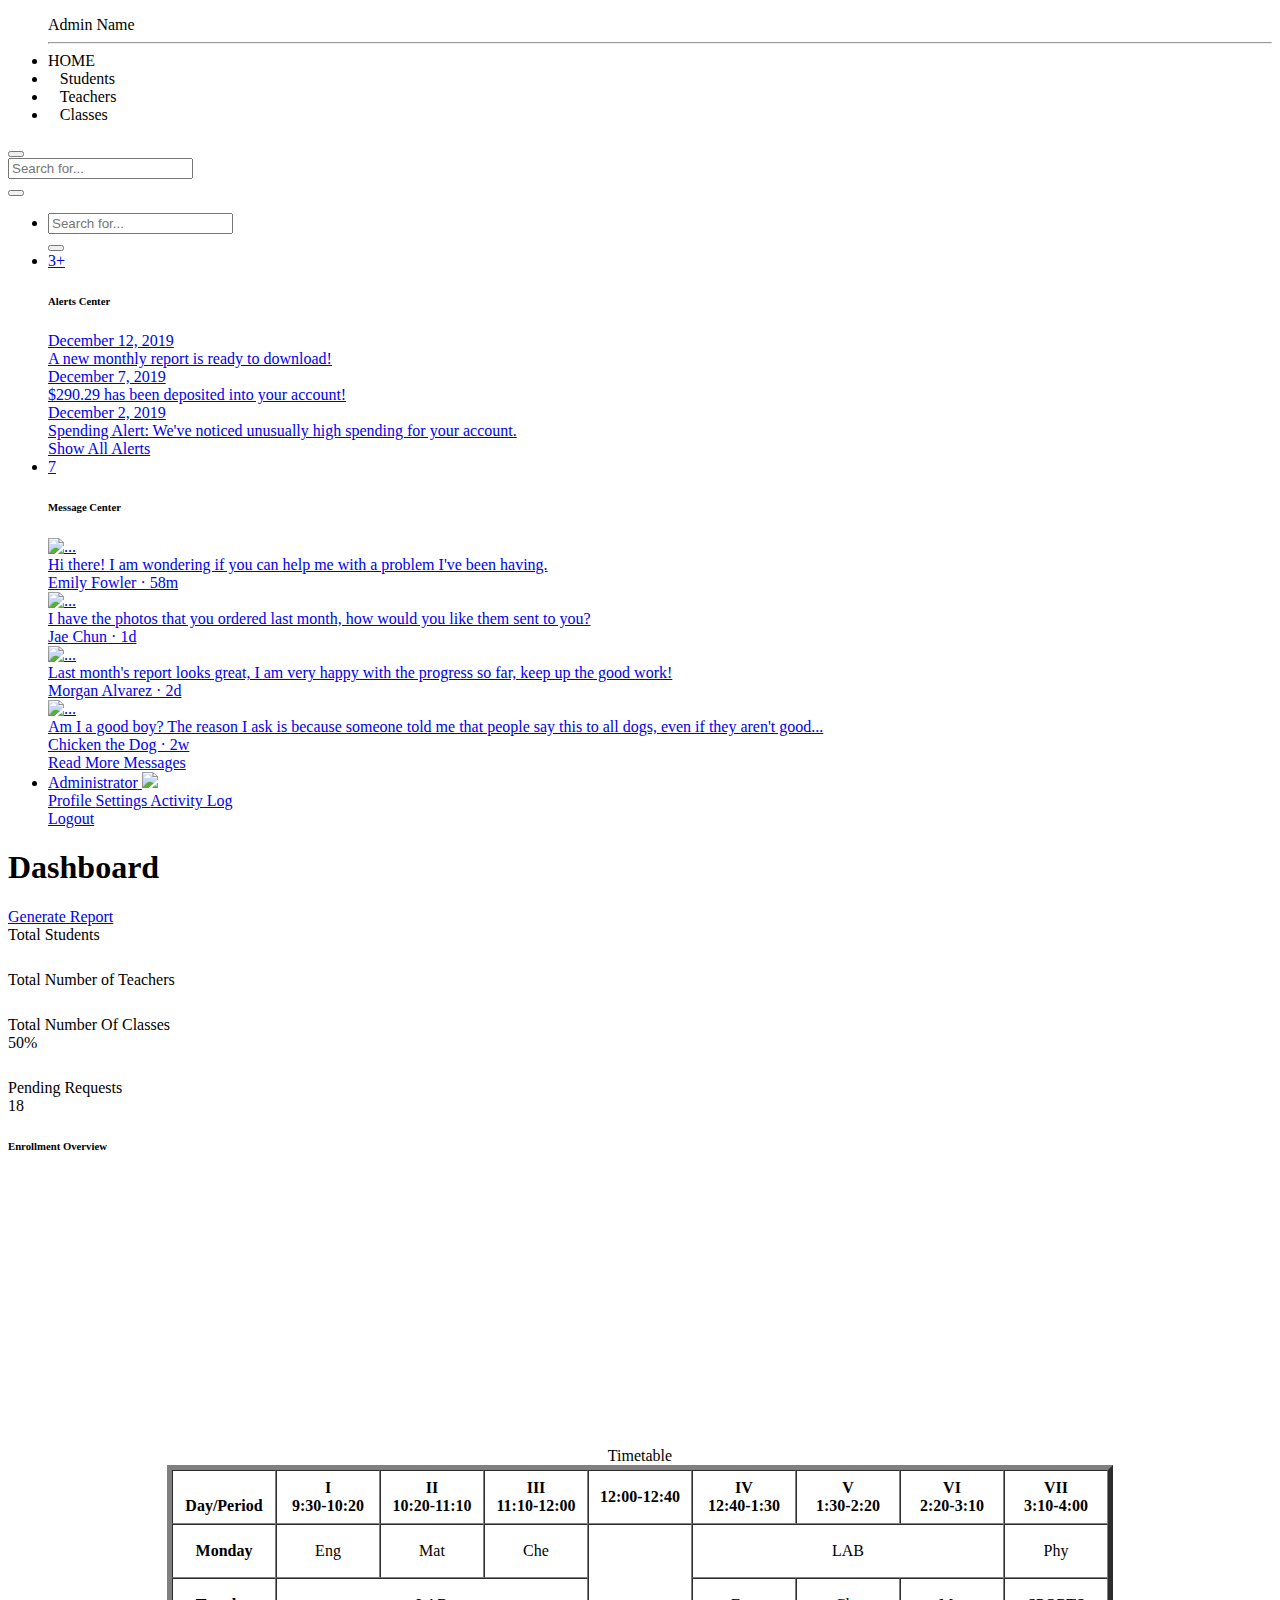
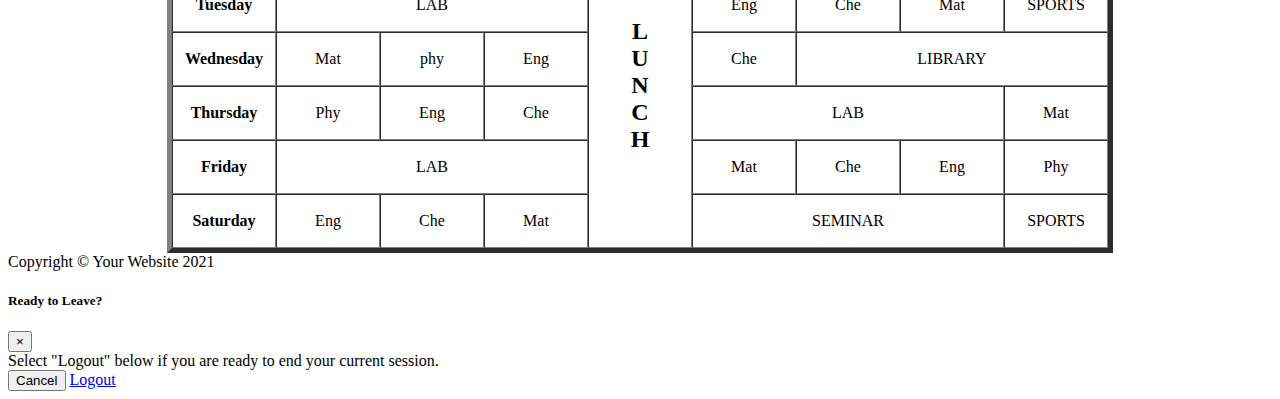
==== commit 5038cfa4: "add/edit/delete/count student functions" ====
--- a/src/main/webapp/WEB-INF/templates/index.html
+++ b/src/main/webapp/WEB-INF/templates/index.html
@@ -32,7 +32,7 @@
     <ul class="navbar-nav bg-gradient-primary sidebar sidebar-dark accordion" id="accordionSidebar">
 
         <!-- Sidebar - Brand -->
-        <a class="sidebar-brand d-flex align-items-center justify-content-center" href="index.html">
+         <a class="sidebar-brand d-flex align-items-center justify-content-center" th:href="@{/homePage}">
             <div class="sidebar-brand-icon rotate-n-15">
                 <i class="fas fa-laugh-wink"></i>
             </div>
@@ -56,15 +56,13 @@
 
         </li>
         <li class="nav-item">
-            <a class="nav-link collapsed" data-toggle="collapse" data-target="#collapsePages"
-               aria-expanded="true" aria-controls="collapsePages">
+            <a class="nav-link collapsed"  th:href="@{/allTeachers}">
                 <i style='font-size:10px' class='fas'>&#xf51c;</i>
                 <span>Teachers</span>
             </a>
 
         <li class="nav-item">
-            <a class="nav-link collapsed" href="#" data-toggle="collapse" data-target="#collapsePages"
-               aria-expanded="true" aria-controls="collapsePages">
+            <a class="nav-link collapsed" th:href="@{/allClasses}">
                 <i style='font-size:10px' class='fas'>&#xf549;</i>
                 <span>Classes</span>
             </a>
@@ -253,9 +251,8 @@
                     <li class="nav-item dropdown no-arrow">
                         <a class="nav-link dropdown-toggle" href="#" id="userDropdown" role="button"
                            data-toggle="dropdown" aria-haspopup="true" aria-expanded="false">
-                            <span class="mr-2 d-none d-lg-inline text-gray-600 small">Douglas McGee</span>
-                            <img class="img-profile rounded-circle"
-                                 src="img/undraw_profile.svg">
+                            <span class="mr-2 d-none d-lg-inline text-gray-600 small">Administrator</span>
+                            <img class="img-profile rounded-circle" src="/images/student3.jpg">
                         </a>
                         <!-- Dropdown - User Information -->
                         <div class="dropdown-menu dropdown-menu-right shadow animated--grow-in"
